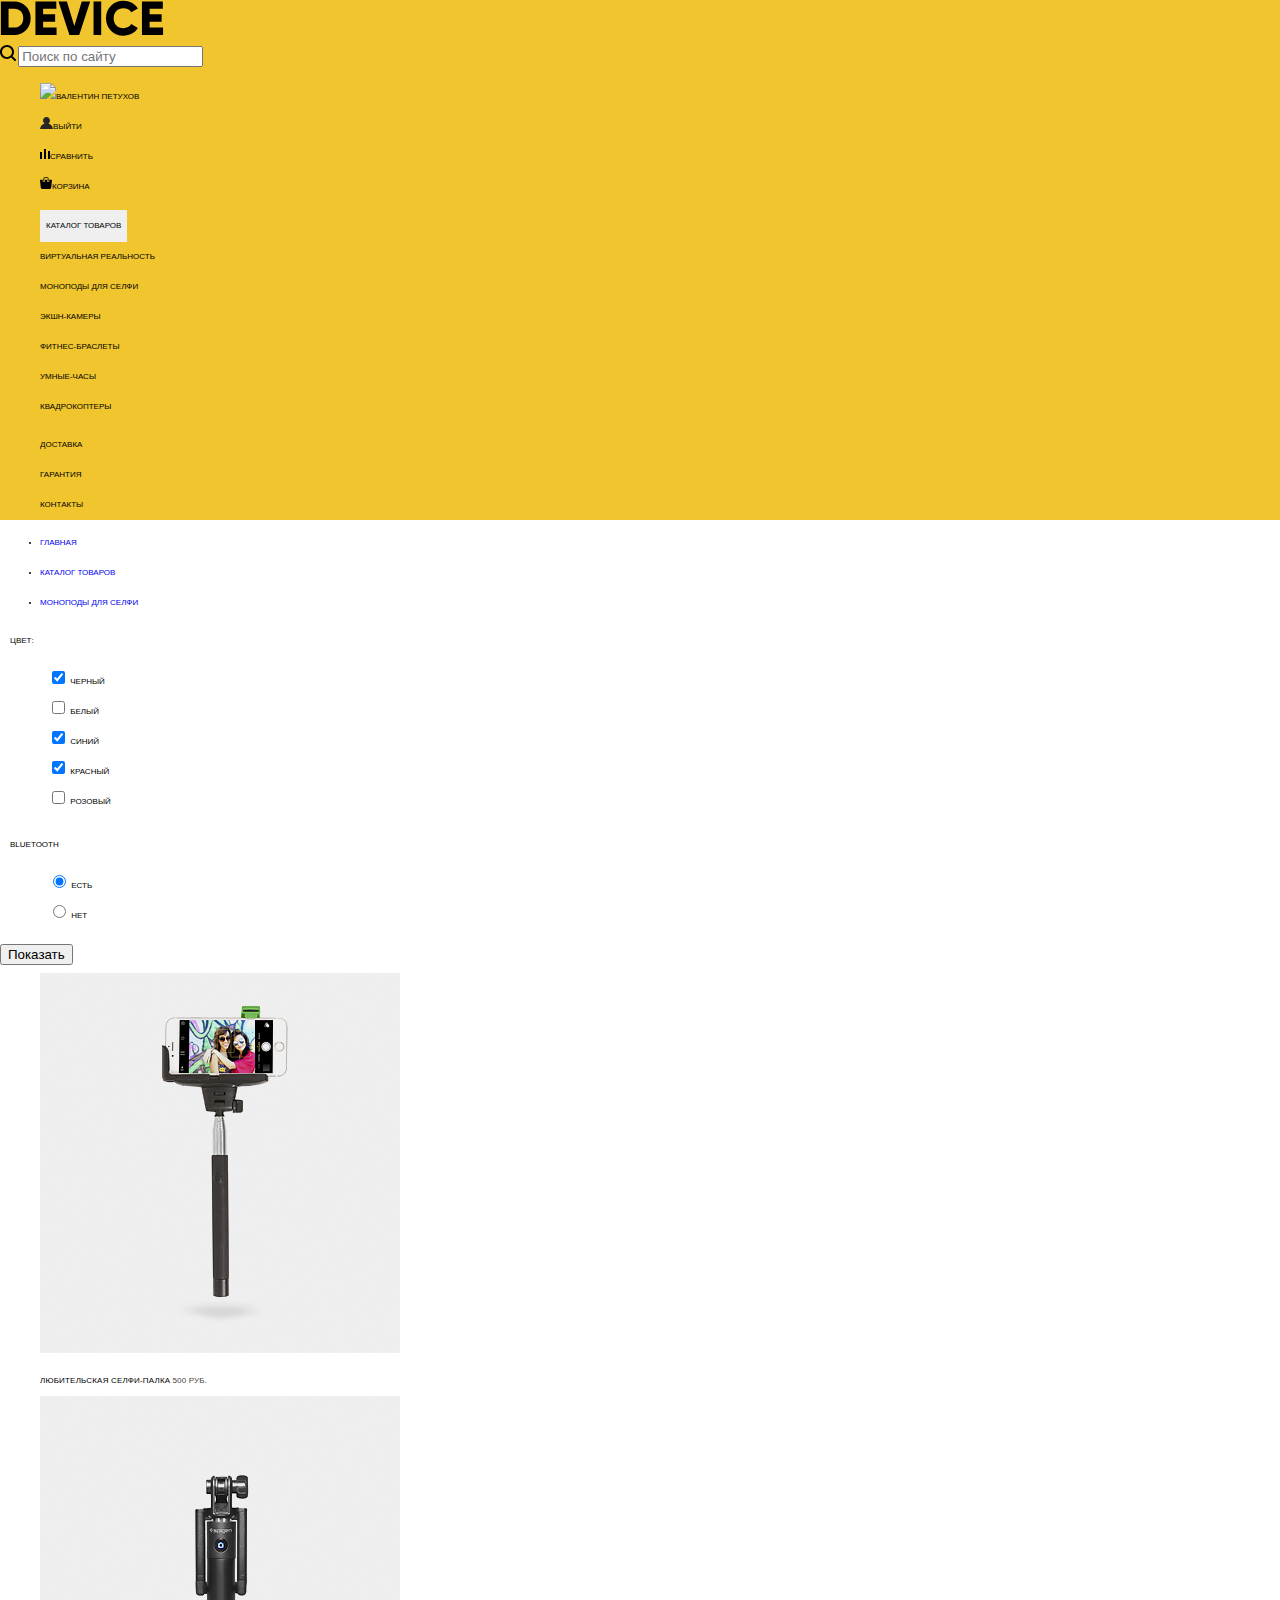
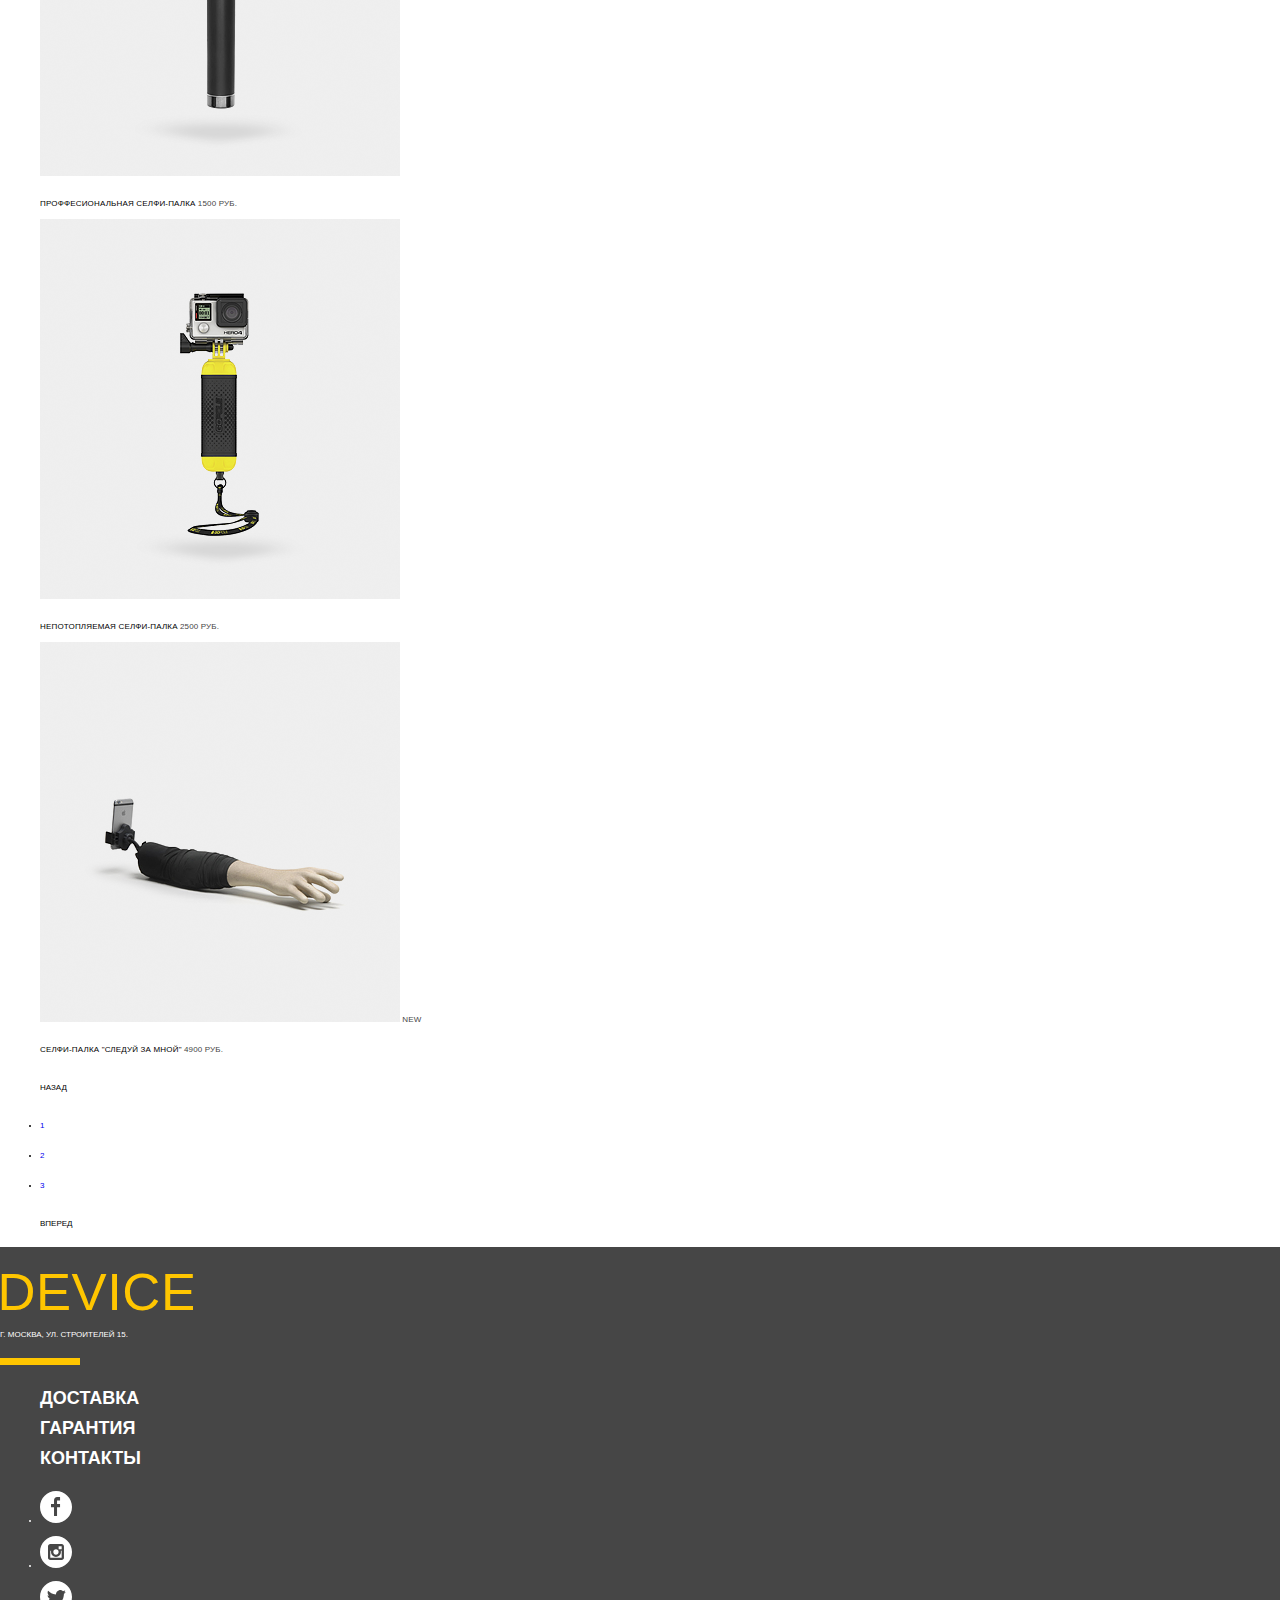
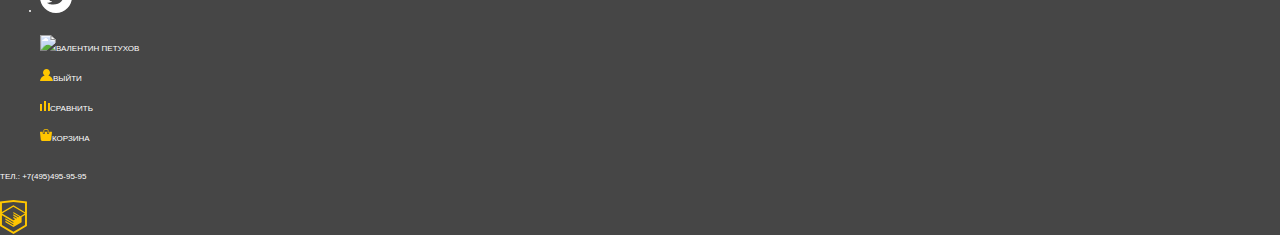
==== inner.html @ b7ee5129 "4-5 глава" ====
<html lang="ru">

<head>
  <meta charset="utf-8">
  <title>HTML Academy: Девайс</title>
  <link rel="stylesheet" href="css/style.css">
</head>

<body class="inner-page">
  <header class="main-header">
    <a class="main-header-logo" href="index.html">
      <img src="img/logo-device-black.svg" width="164" height="36" alt="logo device">
    </a>

    <nav class="navigation">
      <form class="user" method="post" action="">
        <p class="appointment-item">
          <label for="appointment-search"><img src="img/search.svg" width="16" height="16"></label>
          <input id="appointment-search" type="text" name="search" value="" placeholder="Поиск по сайту">
        </p>
      </form>

      <ul class="navigation">
        <li><a class="login" href="#"><img src="img/profile.png">Валентин Петухов</li>
        <li class="login-link"><img src="img/user-black.svg" width="13" height="12"><a href="logout.html">Выйти</a></li>
        <li><a href="compaer.html"><img src="img/compare-black.svg" width="10" height="10">Сравнить</a></li>
        <li><a href="basket.html"><img src="img/cart.svg" width="12" height="12">Корзина</a></li>
      </ul>

      <ul class="navigation">
        <button class="button">Каталог Товаров</button>
        <li><a class="item" href="#">Виртуальная реальность</a></li>
        <li><a class="item item-current" href="#">Моноподы для селфи</li>
        <li><a class="item" href="#">Экшн-камеры</a></li>
        <li><a class="item" href="#">Фитнес-браслеты</a></li>
        <li><a class="item" href="#">Умные-часы</a></li>
        <li><a class="item" href="#">Квадрокоптеры</a></li>
      </ul>



      <ul class="navigation">
        <li><a href="delivery.html">Доставка</a></li>
        <li><a href="warrantiy.html">Гарантия</a></li>
        <li><a href="contacts.html">Контакты</a></li>
      </ul>
    </nav>
  </header>

  <main class="container">
    <ul class="bredcrumbs">
      <li><a href="index.html">Главная</a></li>
      <li><a href="#" class="catalog">Каталог товаров</li>
      <li><a href="#" class="monopod monopod-current">Моноподы для селфи</li>
    </ul>

    <form class="filter" method="get" action="#">
      <fieldset>
        <legend>Цвет:</legend>
        <ul>
          <li>
            <input type="checkbox" name="black" id="filter-black" checked>
            <label for="filter-black">
              Черный
            </label>
          </li>
          <li>
            <input type="checkbox" name="white" id="filter-white">
            <label for="filter-white">
              Белый
            </label>
          </li>
          <li>
            <input type="checkbox" name="blue" id="filter-blue" checked>
            <label for="filter-blue">
              Синий
            </label>
          </li>
          <li>
            <input type="checkbox" name="red" id="filter-red" checked>
            <label for="filter-red">
              красный
            </label>
          </li>
          <li>
            <input type="checkbox" name="pink" id="filter-pink">
            <label for="filter-pink">
              Розовый
            </label>
          </li>
        </ul>
      </fieldset>
      <fieldset>
        <legend>Bluetooth</legend>
        <ul>
          <li>
            <input type="radio" name="Bluetooth" value="ok" id="filter-ok" checked>
            <label for="filter-ok">
              есть
            </label>
          </li>
          <li>
            <input type="radio" name="Bluetooth" value="no" id="filter-no">
            <label for="filter-no">
              нет
            </label>
          </li>
        </ul>
      </fieldset>
      <button type="submit">Показать</button>
    </form>

    <section class="catalog-item">

      <ul class="catalog-list">
        <li class="catalog-item">
          <a href="#">
            <img src="img/lubitel.png" widht="360" height="380">
            <div class="item-info">
              <b>Любительская селфи-палка</b>
              <span>500 руб.</span>
            </div>
          </a>
        </li>

        <li class="catalog-item">
          <a href="#">
            <img src="img/prof.png" widht="360" height="380">
            <div class="item-info">
              <b>Проффесиональная селфи-палка</b>
              <span>1500 руб.</span>
            </div>
          </a>
        </li>

        <li class="catalog-item">
          <a href="#">
            <img src="img/potop.png" widht="360" height="380">
            <div class="item-info">
              <b>Непотопляемая селфи-палка</b>
              <span>2500 руб.</span>
            </div>
          </a>
        </li>

        <li class="catalog-item">
          <a href="#">
            <img src="img/zamnoi.png" widht="360" height="380">
            <span class="item-badge">NEW</span>
            <div class="item-info">
              <b>Селфи-палка "Следуй за мной"</b>
              <span>4900 руб.</span>
            </div>
          </a>
        </li>
      </ul>

      <figure>
        <a href="" class="button gallery-button gallery-button-back">Назад</a>
      </figure>

      <ul class="pagination-list">
        <li class="pagination-item pagination-item-current"><a href="#">1</a></li>
        <li class="pagination-item"><a href="#">2</a></li>
        <li class="pagination-item"><a href="#">3</a></li>

      </ul>
      <figure>
        <a href="" class="button gallery-button gallery-button-next">Вперед</a>
      </figure>

    </section>
  </main>

  <footer class="main-footer">
    <div class="footer-company">
      <a class="footer-logo" href="logo"><img src="img/logo-yellow.svg" width="193" height="65"></a>
      <p>г. Москва, ул. Строителей 15.</p>
      <img src="img/layer6.svg" width="80" height="7">
    </div>

    <div class="footer-nav">
      <ul class="footer-navigation">
        <li><a href="delivery.html">Доставка</a></li>
        <li><a href="warrantiy.html">Гарантия</a></li>
        <li><a href="contacts.html">Контакты</a></li>
      </ul>


      <div class="footer-social">
        <ul>
          <li><a class="social-button" href="#"><img src="img/fb.svg" width="32" height="32"></a></li>
          <li><a class="social-button" href="#"><img src="img/instagram.svg" width="32" height="32"></a></li>
          <li><a class="social-button" href="#"><img src="img/twitter.svg" width="32" height="32"></a></li>
        </ul>
      </div>
    </div>


    <div class="footer-menu">
      <ul class="footer-user">

        <li><img src="img/profile.png">Валентин Петухов</li>
        <li class="login-link"><img src="img/user-yellow.svg" width="13" height="12"><a href="logout.html">Выйти</a></li>
        <li><a href="compaer.html"><img src="img/compare.svg" width="10" height="10">Сравнить</a></li>
        <li><a href="basket.html"><img src="img/cart-yellow.svg" width="12" height="12">Корзина</a></li>
      </ul>

      <p>Тел.: +7(495)495-95-95</p>
    </div>

    <a class="footer-logo" href="https://htmlacademy.ru/intensive/htmlcss"><img src="img/logo-html.svg"></a>
  </footer>



</body>

</html>
---- css/style.css ----
body {
  margin: 0;

  font-family: "Open Sans", sans-serif;
  font-size: 8px;
  font-weight: 100;
  line-height: 30px;
  text-transform: uppercase;
  color: #000000;

  background-color: #ffffff;

}

a {
  text-decoration: none;

}

.main-header {
  background-color: #F0C52E;
}

.nav-1,
.nav-2 {
  list-style: none;
}

.nav-1 a,
.nav-2 a {
  color: #000000;
}

.nav-1 a:hover,
.nav-1 a:focus,
.nav-2 a:hover,
.nav-2 a:focus {
  background: #ffffff;
  color: #000000;
}

.nav-1 {
  font-size: 8px;
  font-weight: bold;
}
opacity: 0.6;
font-family: Helvetica;
font-size: 15px;
color: #000000;
letter-spacing: 0.15px;
line-height: 30px;
.nav-2 {
  font-size: 18px;
  font-weight: bold;
}

.container h2 {
  font-size: 30px;
  font-weight: 50px;
  }

.container h3 {
  font-size: 8px;
  font-weight: bold;
}


.main-footer {
  background: #464646;
  color: #ffffff;
}

.footer-navigation,
.footer-user {
  list-style: none;
}

.footer-navigation a,
.footer-user a {
  color: #ffffff;
}

.footer-navigation a:hover,
.footer-navigation a:focus,
.footer-user a:hover,
.footer-user a:focus {
  background: #807C7C;
  color: #ffffff;
}

.footer-navigation {
  font-size: 18px;
  font-weight: bold;
}


.inner-page {
  color: #000000;
  }

.navigation a {
  color: #000000;
}

.navigation a:hover,
.navigation a:focus {
  text-decoration: none;
}

.navigation ul {
  list-style: none;
}
.breadcrumbs {
  list-style: none;
}

.breadcrumbs a {
  color: #000000;
}

.breadcrumbs a:hover,
.breadcrumbs a:focus {
  text-decoration: none;
}

.breadcrumbs-current {
  color: #aba9a7;
}

.filter {
font-size: 8px;
color: #000000;
line-height: 30px;
}
.filter fieldset {
  border: none;
}

.filter ul {
  list-style: none;
}

.filter-input:hover + label,
.filter-input:focus + label {
  color: #000000;
  opacity: 0,5;
}

.catalog-list {
  list-style: none;
}

.catalog-item {
  font-size: 8px;
  background: rgba(0,0,0,0.00);
}

.catalog-item span {
color: #464646;
letter-spacing: 0.16px;
text-align: right;
line-height: 24px;
}

.catalog-item b {
color: #000000;
letter-spacing: 0.18px;
line-height: 24px;
}

.button {
  font: inherit;
  color: #000000;
  vertical-align: middle;
  text-transform: uppercase;
  border: none;
}

.button:hover,
.button:focus,
.button:active {
  opacity: 0.08;
background: rgba(0,0,0,0.00);
}
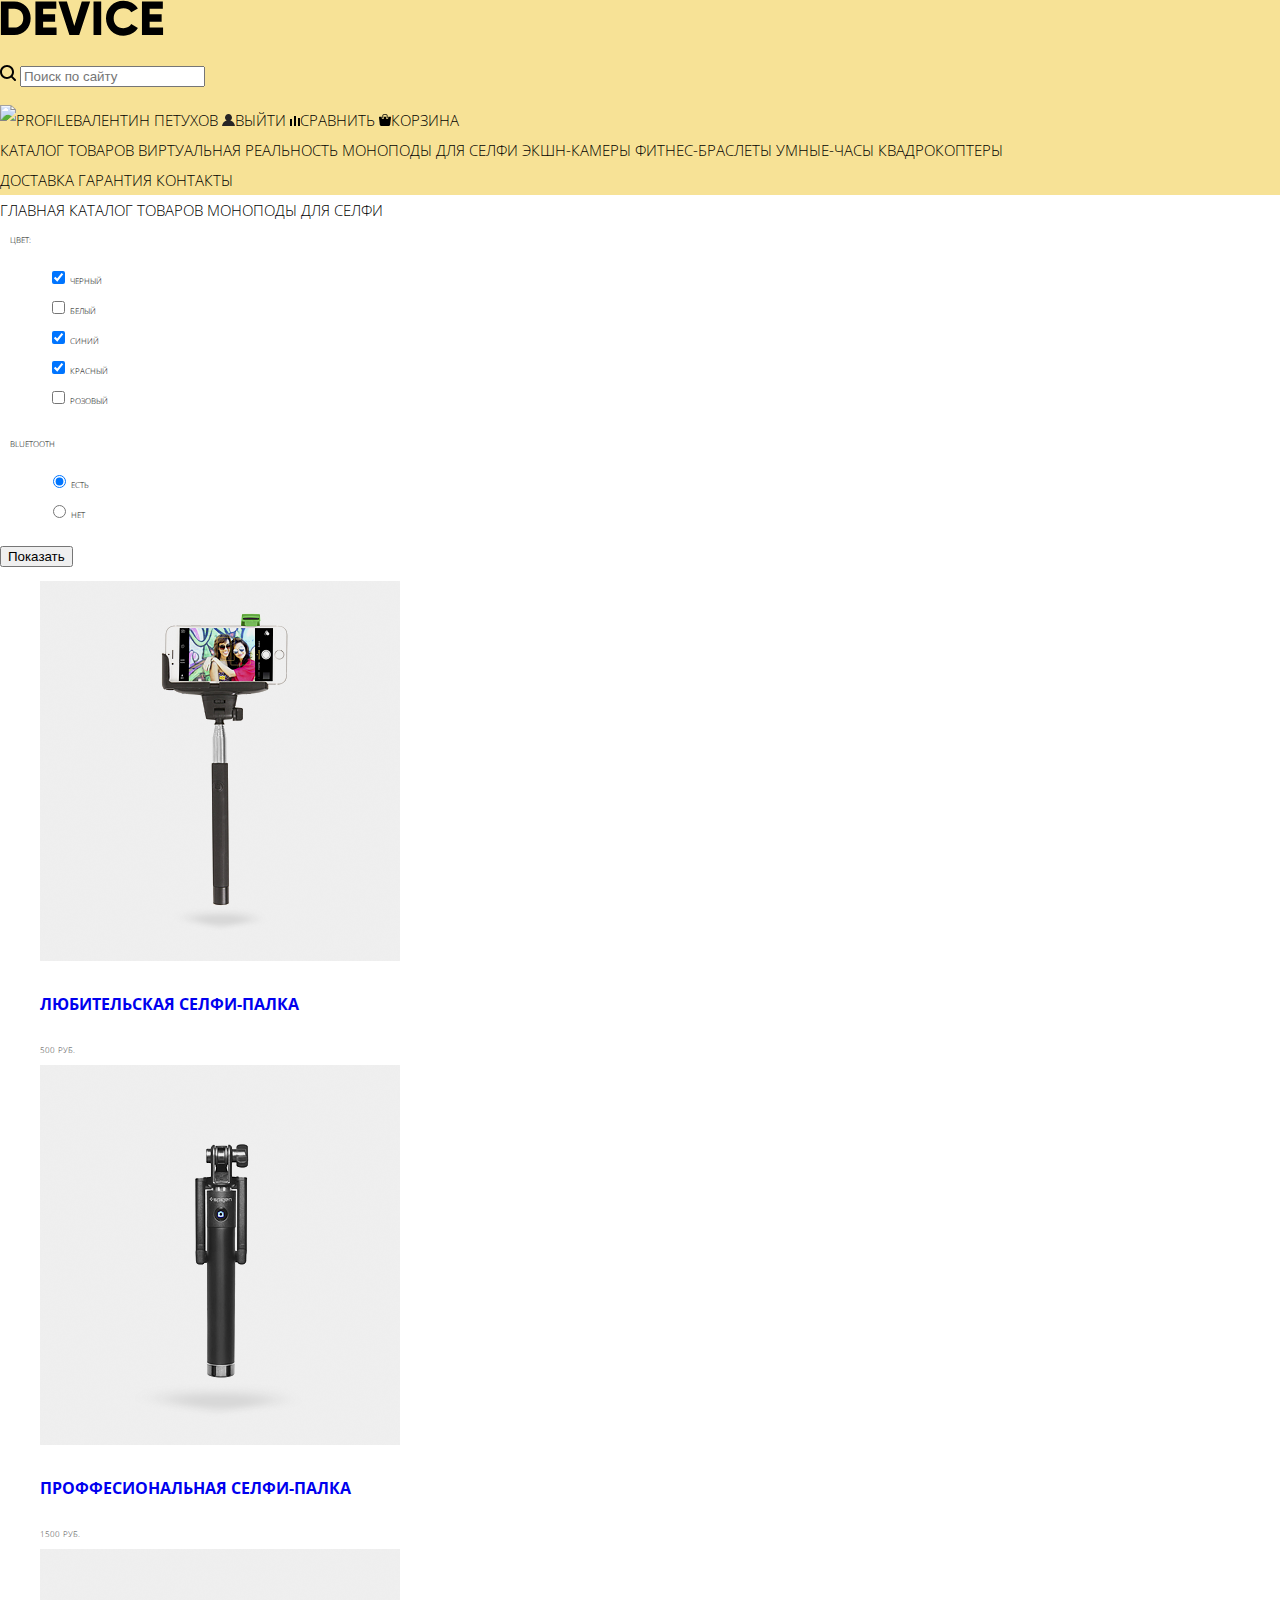
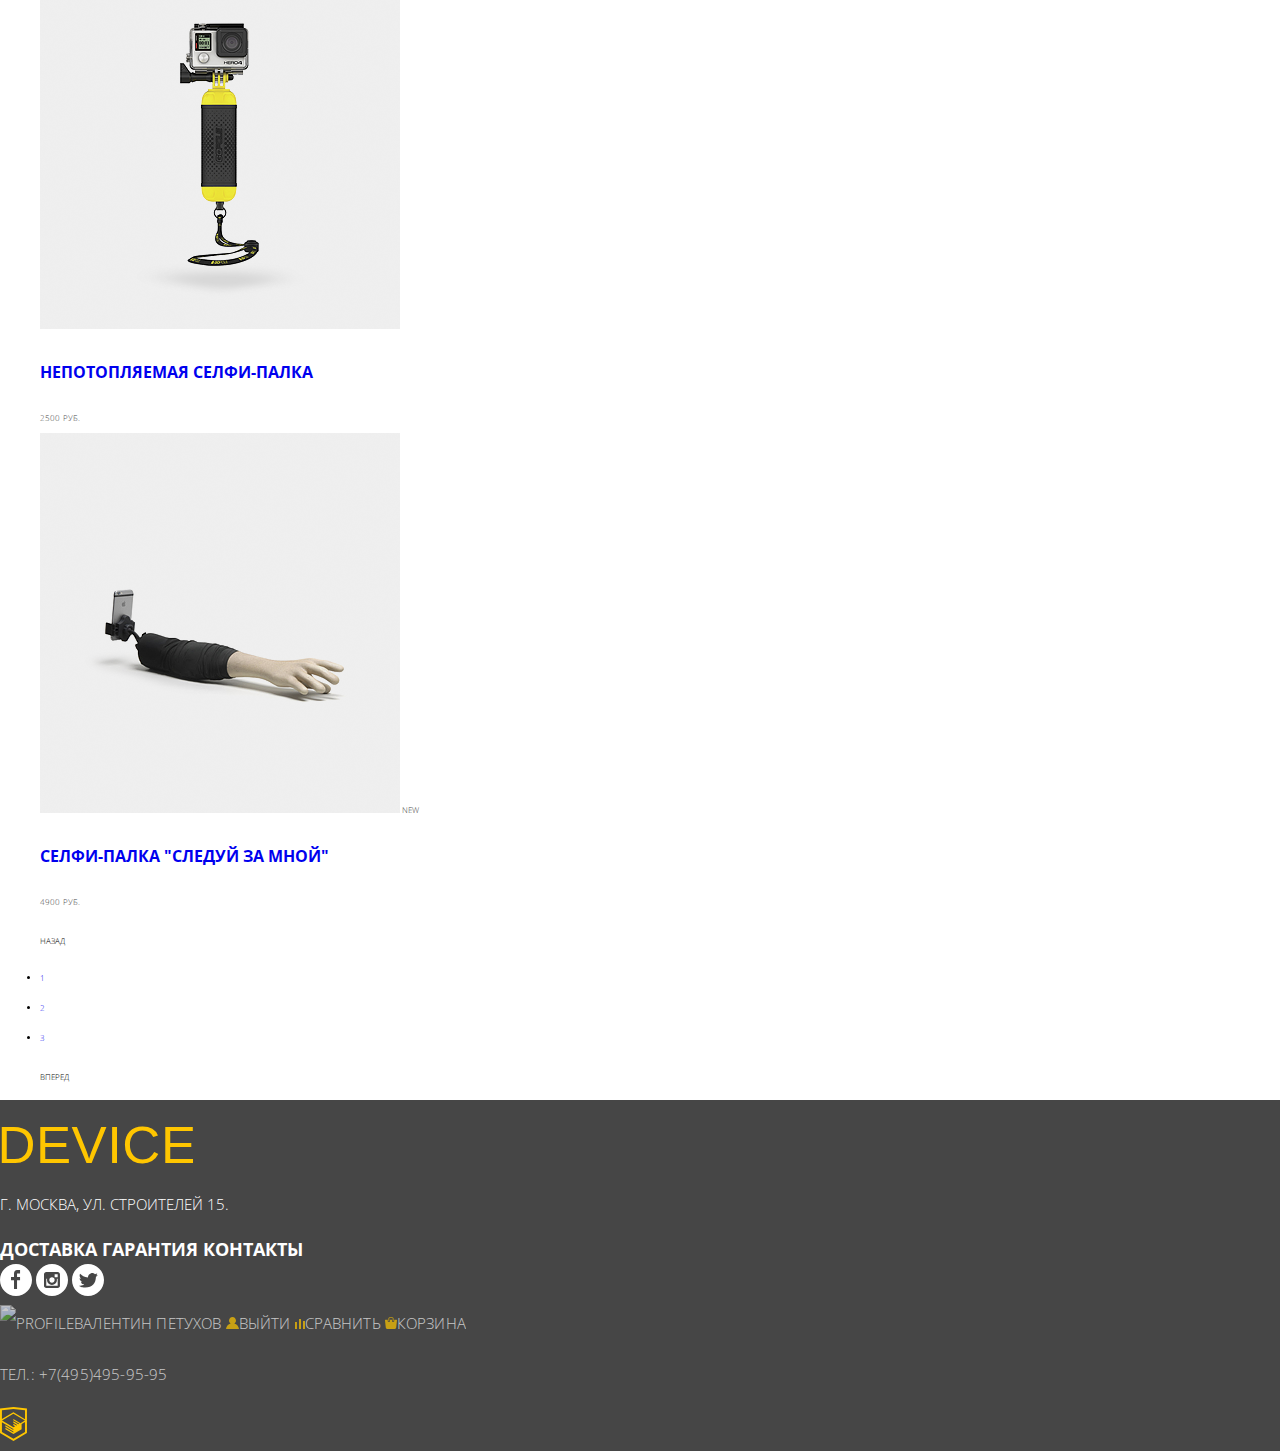
==== commit 4c420045: "работа над ошибками" ====
--- a/inner.html
+++ b/inner.html
@@ -1,58 +1,61 @@
+<!DOCTYPE html>
 <html lang="ru">
 
 <head>
   <meta charset="utf-8">
   <title>HTML Academy: Девайс</title>
+  <link href="https://fonts.googleapis.com/css?family=Open+Sans:400,700&amp;subset=cyrillic" rel="stylesheet">
+  <link href="css/normalize.css" rel="stylesheet">
   <link rel="stylesheet" href="css/style.css">
 </head>
 
 <body class="inner-page">
   <header class="main-header">
-    <a class="main-header-logo" href="index.html">
+    <span class="main-header-logo">
       <img src="img/logo-device-black.svg" width="164" height="36" alt="logo device">
-    </a>
+    </span>
 
     <nav class="navigation">
-      <form class="user" method="post" action="">
+      <form class="user" method="post" action="user">
         <p class="appointment-item">
-          <label for="appointment-search"><img src="img/search.svg" width="16" height="16"></label>
+          <label for="appointment-search"><img src="img/search.svg" alt="search" width="16" height="16"></label>
           <input id="appointment-search" type="text" name="search" value="" placeholder="Поиск по сайту">
         </p>
       </form>
 
-      <ul class="navigation">
-        <li><a class="login" href="#"><img src="img/profile.png">Валентин Петухов</li>
-        <li class="login-link"><img src="img/user-black.svg" width="13" height="12"><a href="logout.html">Выйти</a></li>
-        <li><a href="compaer.html"><img src="img/compare-black.svg" width="10" height="10">Сравнить</a></li>
-        <li><a href="basket.html"><img src="img/cart.svg" width="12" height="12">Корзина</a></li>
-      </ul>
-
-      <ul class="navigation">
-        <button class="button">Каталог Товаров</button>
-        <li><a class="item" href="#">Виртуальная реальность</a></li>
-        <li><a class="item item-current" href="#">Моноподы для селфи</li>
-        <li><a class="item" href="#">Экшн-камеры</a></li>
-        <li><a class="item" href="#">Фитнес-браслеты</a></li>
-        <li><a class="item" href="#">Умные-часы</a></li>
-        <li><a class="item" href="#">Квадрокоптеры</a></li>
-      </ul>
-
-
-
-      <ul class="navigation">
-        <li><a href="delivery.html">Доставка</a></li>
-        <li><a href="warrantiy.html">Гарантия</a></li>
-        <li><a href="contacts.html">Контакты</a></li>
-      </ul>
+      <div class="navigation">
+        <a class="login" href="#"><img src="img/profile.png" alt="profile">Валентин Петухов</a>
+        <a href="logout.html"><img src="img/user-black.svg" alt="logout" width="13" height="12">Выйти</a>
+        <a href="compaer.html"><img src="img/compare-black.svg" alt="compaer" width="10" height="10">Сравнить</a>
+        <a href="cart.html"><img src="img/cart.svg" alt="cart" width="12" height="12">Корзина</a>
+      </div>
+
+      <div class="navigation">
+        <a class="catalog" href="catalog.html">Каталог Товаров</a>
+        <a class="item" href="#">Виртуальная реальность</a>
+        <a class="item item-current">Моноподы для селфи</a>
+        <a class="item" href="#">Экшн-камеры</a>
+        <a class="item" href="#">Фитнес-браслеты</a>
+        <a class="item" href="#">Умные-часы</a>
+        <a class="item" href="#">Квадрокоптеры</a>
+      </div>
+
+
+
+      <div class="navigation">
+        <a href="delivery.html">Доставка</a>
+        <a href="warrantiy.html">Гарантия</a>
+        <a href="contacts.html">Контакты</a>
+      </div>
     </nav>
   </header>
 
   <main class="container">
-    <ul class="bredcrumbs">
-      <li><a href="index.html">Главная</a></li>
-      <li><a href="#" class="catalog">Каталог товаров</li>
-      <li><a href="#" class="monopod monopod-current">Моноподы для селфи</li>
-    </ul>
+    <div class="breadcrumbs">
+      <a href="index.html">Главная</a>
+      <a href="#" class="catalog">Каталог товаров</a>
+      <span class="monopod monopod-current">Моноподы для селфи</span>
+    </div>
 
     <form class="filter" method="get" action="#">
       <fieldset>
@@ -115,9 +118,9 @@
       <ul class="catalog-list">
         <li class="catalog-item">
           <a href="#">
-            <img src="img/lubitel.png" widht="360" height="380">
-            <div class="item-info">
-              <b>Любительская селфи-палка</b>
+            <img src="img/lubitel.png" alt="lubitel" width="360" height="380">
+            <div class="item-info">
+              <h3>Любительская селфи-палка</h3>
               <span>500 руб.</span>
             </div>
           </a>
@@ -125,9 +128,9 @@
 
         <li class="catalog-item">
           <a href="#">
-            <img src="img/prof.png" widht="360" height="380">
-            <div class="item-info">
-              <b>Проффесиональная селфи-палка</b>
+            <img src="img/prof.png" alt="prof" width="360" height="380">
+            <div class="item-info">
+              <h3>Проффесиональная селфи-палка</h3>
               <span>1500 руб.</span>
             </div>
           </a>
@@ -135,9 +138,9 @@
 
         <li class="catalog-item">
           <a href="#">
-            <img src="img/potop.png" widht="360" height="380">
-            <div class="item-info">
-              <b>Непотопляемая селфи-палка</b>
+            <img src="img/potop.png" alt="potop" width="360" height="380">
+            <div class="item-info">
+              <h3>Непотопляемая селфи-палка</h3>
               <span>2500 руб.</span>
             </div>
           </a>
@@ -145,10 +148,10 @@
 
         <li class="catalog-item">
           <a href="#">
-            <img src="img/zamnoi.png" widht="360" height="380">
+            <img src="img/zamnoi.png" alt="zamnoi" width="360" height="380">
             <span class="item-badge">NEW</span>
             <div class="item-info">
-              <b>Селфи-палка "Следуй за мной"</b>
+              <h3>Селфи-палка "Следуй за мной"</h3>
               <span>4900 руб.</span>
             </div>
           </a>
@@ -174,42 +177,43 @@
 
   <footer class="main-footer">
     <div class="footer-company">
-      <a class="footer-logo" href="logo"><img src="img/logo-yellow.svg" width="193" height="65"></a>
+      <span class="footer-logo"><img src="img/logo-yellow.svg" alt="logo" width="193" height="65"></span>
       <p>г. Москва, ул. Строителей 15.</p>
-      <img src="img/layer6.svg" width="80" height="7">
-    </div>
-
-    <div class="footer-nav">
-      <ul class="footer-navigation">
-        <li><a href="delivery.html">Доставка</a></li>
-        <li><a href="warrantiy.html">Гарантия</a></li>
-        <li><a href="contacts.html">Контакты</a></li>
-      </ul>
-
-
-      <div class="footer-social">
-        <ul>
-          <li><a class="social-button" href="#"><img src="img/fb.svg" width="32" height="32"></a></li>
-          <li><a class="social-button" href="#"><img src="img/instagram.svg" width="32" height="32"></a></li>
-          <li><a class="social-button" href="#"><img src="img/twitter.svg" width="32" height="32"></a></li>
-        </ul>
-      </div>
-    </div>
-
-
-    <div class="footer-menu">
-      <ul class="footer-user">
-
-        <li><img src="img/profile.png">Валентин Петухов</li>
-        <li class="login-link"><img src="img/user-yellow.svg" width="13" height="12"><a href="logout.html">Выйти</a></li>
-        <li><a href="compaer.html"><img src="img/compare.svg" width="10" height="10">Сравнить</a></li>
-        <li><a href="basket.html"><img src="img/cart-yellow.svg" width="12" height="12">Корзина</a></li>
-      </ul>
+    </div>
+
+
+    <div class="footer-navigation">
+      <a href="delivery.html">Доставка</a>
+      <a href="warrantiy.html">Гарантия</a>
+      <a href="contacts.html">Контакты</a>
+    </div>
+
+
+
+    <div class="footer-social">
+
+      <a class="social-button" href="#"><img src="img/fb.svg" alt="fb" width="32" height="32"></a>
+      <a class="social-button" href="#"><img src="img/instagram.svg" alt="instagram" width="32" height="32"></a>
+      <a class="social-button" href="#"><img src="img/twitter.svg" alt="twitter" width="32" height="32"></a>
+
+
+
+    </div>
+
+
+    <div class="footer-navigation1">
+
+
+      <a href="#"><img src="img/profile.png" alt="profile">Валентин Петухов</a>
+      <a href="logout.html"><img src="img/user-yellow.svg" alt="user" width="13" height="12">Выйти</a>
+      <a href="compaer.html"><img src="img/compare.svg" alt="compaer" width="10" height="10">Сравнить</a>
+      <a href="basket.html"><img src="img/cart-yellow.svg" alt="cart" width="12" height="12">Корзина</a>
+
 
       <p>Тел.: +7(495)495-95-95</p>
     </div>
 
-    <a class="footer-logo" href="https://htmlacademy.ru/intensive/htmlcss"><img src="img/logo-html.svg"></a>
+    <a class="footer-logo" href="https://htmlacademy.ru/intensive/htmlcss"><img src="img/logo-html.svg" alt="htmllogo"></a>
   </footer>
 
 
--- a/css/style.css
+++ b/css/style.css
@@ -1,8 +1,8 @@
 body {
   margin: 0;
 
-  font-family: "Open Sans", sans-serif;
-  font-size: 8px;
+  font-family: "Open Sans", "Gilroy-ExtraBold", sans-serif;
+  font-size: 15px;
   font-weight: 100;
   line-height: 30px;
   text-transform: uppercase;
@@ -18,50 +18,72 @@
 }
 
 .main-header {
-  background-color: #F0C52E;
-}
-
-.nav-1,
-.nav-2 {
-  list-style: none;
-}
-
-.nav-1 a,
-.nav-2 a {
-  color: #000000;
-}
-
-.nav-1 a:hover,
-.nav-1 a:focus,
-.nav-2 a:hover,
-.nav-2 a:focus {
+  background-color: #f7e296;
+}
+
+.navigation1,
+.navigation2,
+.navigation3 {
+  list-style: none;
+}
+
+.navigation1 a,
+.navigation2 a,
+.navigation3 a {
+  color: #000000;
+}
+
+.navigation1 a:hover,
+.navigation1 a:focus,
+.navigation2 a:hover,
+.navigation2 a:focus,
+.navigation3 a:hover,
+.navigation3 a:focus {
   background: #ffffff;
   color: #000000;
 }
 
-.nav-1 {
-  font-size: 8px;
-  font-weight: bold;
-}
-opacity: 0.6;
-font-family: Helvetica;
+.navigation1 a {
+
 font-size: 15px;
 color: #000000;
 letter-spacing: 0.15px;
 line-height: 30px;
-.nav-2 {
-  font-size: 18px;
+}
+
+.navigation2 a {
+font-size: 18px;
+font-weight: bold;
+color: #000000;
+letter-spacing: 3.6px;
+line-height: 24px;
+}
+
+.navigation3 a {
+
+font-size: 15px;
+color: #000000;
+letter-spacing: 0.15px;
+line-height: 36px;
+}
+
+
+
+.container h2 {
+  font-size: 47px;
   font-weight: bold;
-}
-
-.container h2 {
-  font-size: 30px;
-  font-weight: 50px;
   }
 
 .container h3 {
-  font-size: 8px;
+  font-size: 16px;
   font-weight: bold;
+}
+
+.container p {
+font-size: 15px;
+color: #464646;
+letter-spacing: 0;
+line-height: 30px;
 }
 
 
@@ -71,19 +93,19 @@
 }
 
 .footer-navigation,
-.footer-user {
+.footer-navigation1 {
   list-style: none;
 }
 
 .footer-navigation a,
-.footer-user a {
+.footer-navigation1 a {
   color: #ffffff;
 }
 
 .footer-navigation a:hover,
 .footer-navigation a:focus,
-.footer-user a:hover,
-.footer-user a:focus {
+.footer-navigation1 a:hover,
+.footer-navigation1 a:focus {
   background: #807C7C;
   color: #ffffff;
 }
@@ -91,6 +113,15 @@
 .footer-navigation {
   font-size: 18px;
   font-weight: bold;
+}
+
+.footer-navigation1 {
+  opacity: 0.7;
+
+font-size: 15px;
+color: #FFFFFF;
+letter-spacing: 0.15px;
+line-height: 36px;
 }
 
 
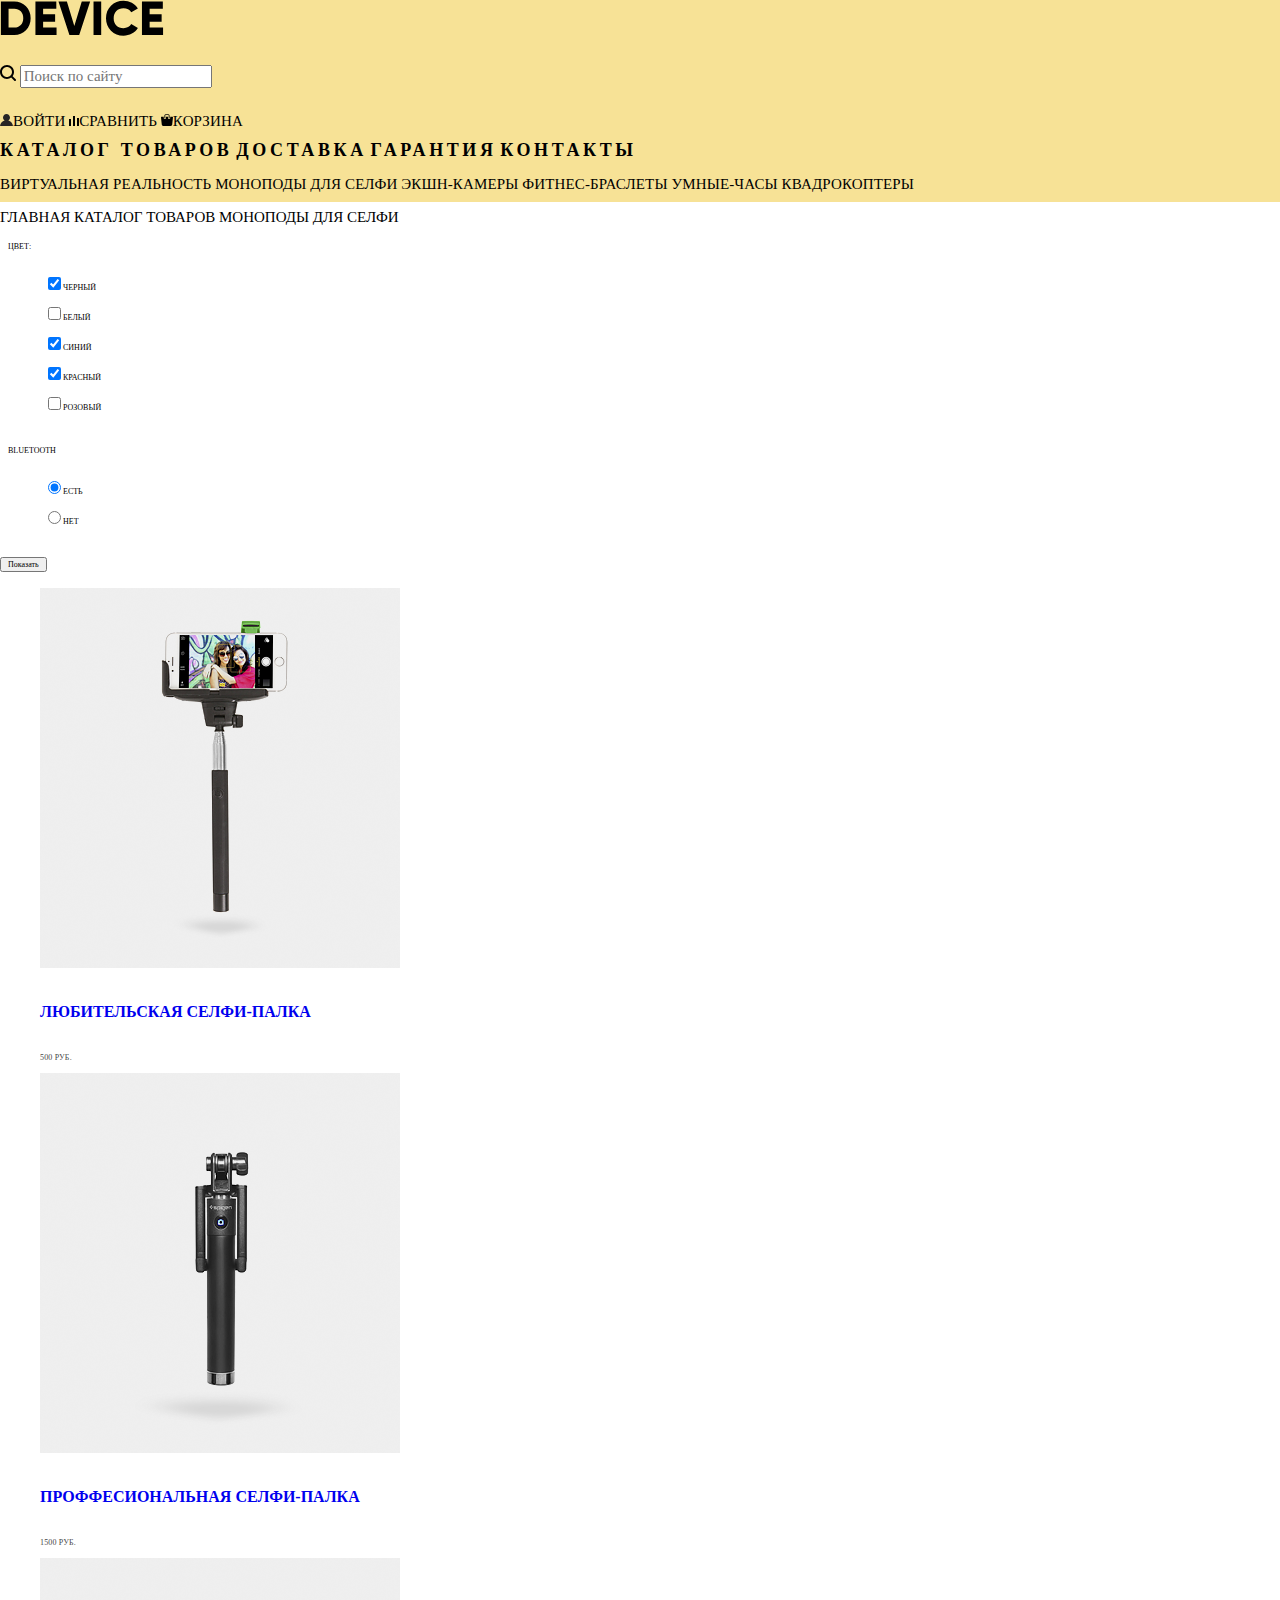
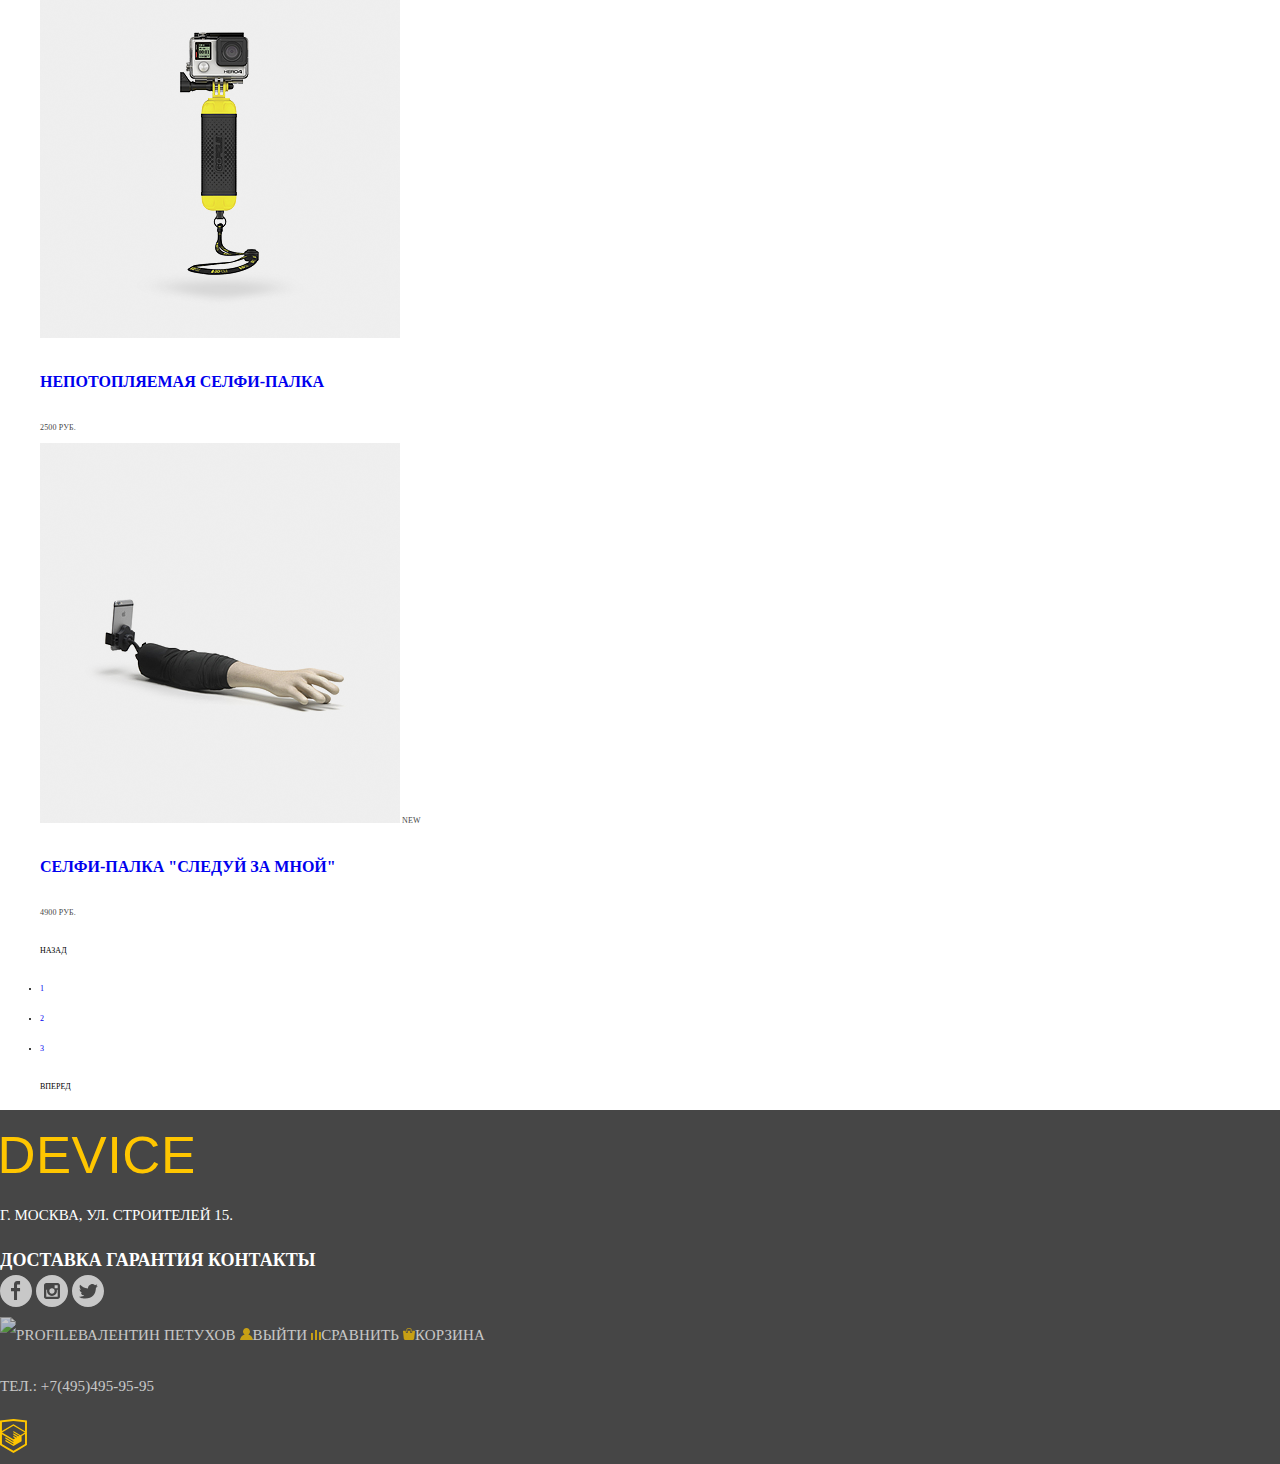
==== commit e3036915: "required" ====
--- a/inner.html
+++ b/inner.html
@@ -4,7 +4,6 @@
 <head>
   <meta charset="utf-8">
   <title>HTML Academy: Девайс</title>
-  <link href="https://fonts.googleapis.com/css?family=Open+Sans:400,700&amp;subset=cyrillic" rel="stylesheet">
   <link href="css/normalize.css" rel="stylesheet">
   <link rel="stylesheet" href="css/style.css">
 </head>
@@ -16,36 +15,33 @@
     </span>
 
     <nav class="navigation">
-      <form class="user" method="post" action="user">
+      <form class="user-form" method="post" action="user">
         <p class="appointment-item">
           <label for="appointment-search"><img src="img/search.svg" alt="search" width="16" height="16"></label>
           <input id="appointment-search" type="text" name="search" value="" placeholder="Поиск по сайту">
         </p>
       </form>
 
-      <div class="navigation">
-        <a class="login" href="#"><img src="img/profile.png" alt="profile">Валентин Петухов</a>
-        <a href="logout.html"><img src="img/user-black.svg" alt="logout" width="13" height="12">Выйти</a>
-        <a href="compaer.html"><img src="img/compare-black.svg" alt="compaer" width="10" height="10">Сравнить</a>
-        <a href="cart.html"><img src="img/cart.svg" alt="cart" width="12" height="12">Корзина</a>
+      <div class="navigation1">
+        <img src="img/user-black.svg" alt="login" width="13" height="12"><a class="login-link" href="#">Войти</a>
+        <img src="img/compare-black.svg" alt="compaer" width="10" height="10"><a class="compaer" href="compaer.html">Сравнить</a>
+        <img src="img/cart.svg" alt="cart" width="12" height="12"><a class="basket" href="cart.html">Корзина</a>
       </div>
 
-      <div class="navigation">
+      <div class="navigation2">
         <a class="catalog" href="catalog.html">Каталог Товаров</a>
-        <a class="item" href="#">Виртуальная реальность</a>
-        <a class="item item-current">Моноподы для селфи</a>
-        <a class="item" href="#">Экшн-камеры</a>
-        <a class="item" href="#">Фитнес-браслеты</a>
-        <a class="item" href="#">Умные-часы</a>
-        <a class="item" href="#">Квадрокоптеры</a>
+        <a class="delivery" href="delivery.html">Доставка</a>
+        <a class="warranty" href="warrantiy.html">Гарантия</a>
+        <a class="contacts" href="contacts.html">Контакты</a>
       </div>
 
-
-
-      <div class="navigation">
-        <a href="delivery.html">Доставка</a>
-        <a href="warrantiy.html">Гарантия</a>
-        <a href="contacts.html">Контакты</a>
+      <div class="navigation3">
+        <a class="item" href="inner.html">Виртуальная реальность</a>
+        <a class="item item-current" href="inner.html">Моноподы для селфи</a>
+        <a class="item" href="inenr.html">Экшн-камеры</a>
+        <a class="item" href="inner.html">Фитнес-браслеты</a>
+        <a class="item" href="inner.html">Умные-часы</a>
+        <a class="item" href="inner.html">Квадрокоптеры</a>
       </div>
     </nav>
   </header>
@@ -57,7 +53,7 @@
       <span class="monopod monopod-current">Моноподы для селфи</span>
     </div>
 
-    <form class="filter" method="get" action="#">
+    <form class="filter" method="post" action="#">
       <fieldset>
         <legend>Цвет:</legend>
         <ul>
--- a/css/style.css
+++ b/css/style.css
@@ -1,7 +1,11 @@
 body {
   margin: 0;
 
-  font-family: "Open Sans", "Gilroy-ExtraBold", sans-serif;
+  font-family: "OpenSans",
+               "GilroyExtraBold",
+               "OpenSanslight",
+               "Gilroylight"
+                sans-serif ;
   font-size: 15px;
   font-weight: 100;
   line-height: 30px;
@@ -12,6 +16,39 @@
 
 }
 
+@font-face {
+    font-family: "GilroyExtraBold";
+        src: url("web/gilroyextrabold.woff") format("woff"),
+         url("web/gilroyextrabold.woff2") format("woff2");
+    font-weight: normal;
+    font-style: normal;
+}
+
+@font-face {
+    font-family: "Gilroylight";
+        src: url("web/gilroylight.woff") format("woff"),
+         url("web/gilroylight.woff2") format("woff2");
+    font-weight: normal;
+    font-style: normal;
+}
+
+@font-face {
+    font-family: "OpenSans";
+    src: url("web/opensans.woff") format("woff"),
+         url("web/opensans.woff2") format("woff2");
+    font-weight: normal;
+    font-style: normal;
+}
+
+@font-face {
+    font-family: "OpenSanslight";
+    src: url("web/opensanslight.woff") format("woff"),
+         url("web/opensanslight.woff2") format("woff2");
+    font-weight: normal;
+    font-style: normal;
+}
+
+
 a {
   text-decoration: none;
 
@@ -33,34 +70,26 @@
   color: #000000;
 }
 
-.navigation1 a:hover,
-.navigation1 a:focus,
-.navigation2 a:hover,
-.navigation2 a:focus,
-.navigation3 a:hover,
-.navigation3 a:focus {
-  background: #ffffff;
-  color: #000000;
-}
-
 .navigation1 a {
-
-font-size: 15px;
-color: #000000;
-letter-spacing: 0.15px;
-line-height: 30px;
+  font-family: "OpenSans";
+  font-size: 15px;
+  color: #000000;
+  letter-spacing: 0.15px;
+  line-height: 30px;
 }
 
 .navigation2 a {
-font-size: 18px;
-font-weight: bold;
-color: #000000;
-letter-spacing: 3.6px;
-line-height: 24px;
+  font-family: "GilroyExtraBold";
+  font-size: 18px;
+  font-weight: bold;
+
+  color: #000000;
+  letter-spacing: 3.6px;
+  line-height: 24px;
 }
 
 .navigation3 a {
-
+font-family: "OpenSans";
 font-size: 15px;
 color: #000000;
 letter-spacing: 0.15px;
@@ -102,24 +131,21 @@
   color: #ffffff;
 }
 
-.footer-navigation a:hover,
-.footer-navigation a:focus,
-.footer-navigation1 a:hover,
-.footer-navigation1 a:focus {
-  background: #807C7C;
-  color: #ffffff;
-}
-
 .footer-navigation {
   font-size: 18px;
   font-weight: bold;
 }
 
+.footer-social {
+  list-style: none;
+  opacity: 0.7;
+}
+
 .footer-navigation1 {
+  font-family: "OpenSanslight";
   opacity: 0.7;
 
 font-size: 15px;
-color: #FFFFFF;
 letter-spacing: 0.15px;
 line-height: 36px;
 }
@@ -133,8 +159,8 @@
   color: #000000;
 }
 
-.navigation a:hover,
-.navigation a:focus {
+.navigation a,
+.navigation a {
   text-decoration: none;
 }
 
@@ -147,11 +173,6 @@
 
 .breadcrumbs a {
   color: #000000;
-}
-
-.breadcrumbs a:hover,
-.breadcrumbs a:focus {
-  text-decoration: none;
 }
 
 .breadcrumbs-current {
@@ -170,13 +191,6 @@
 .filter ul {
   list-style: none;
 }
-
-.filter-input:hover + label,
-.filter-input:focus + label {
-  color: #000000;
-  opacity: 0,5;
-}
-
 .catalog-list {
   list-style: none;
 }
@@ -206,10 +220,3 @@
   text-transform: uppercase;
   border: none;
 }
-
-.button:hover,
-.button:focus,
-.button:active {
-  opacity: 0.08;
-background: rgba(0,0,0,0.00);
-}
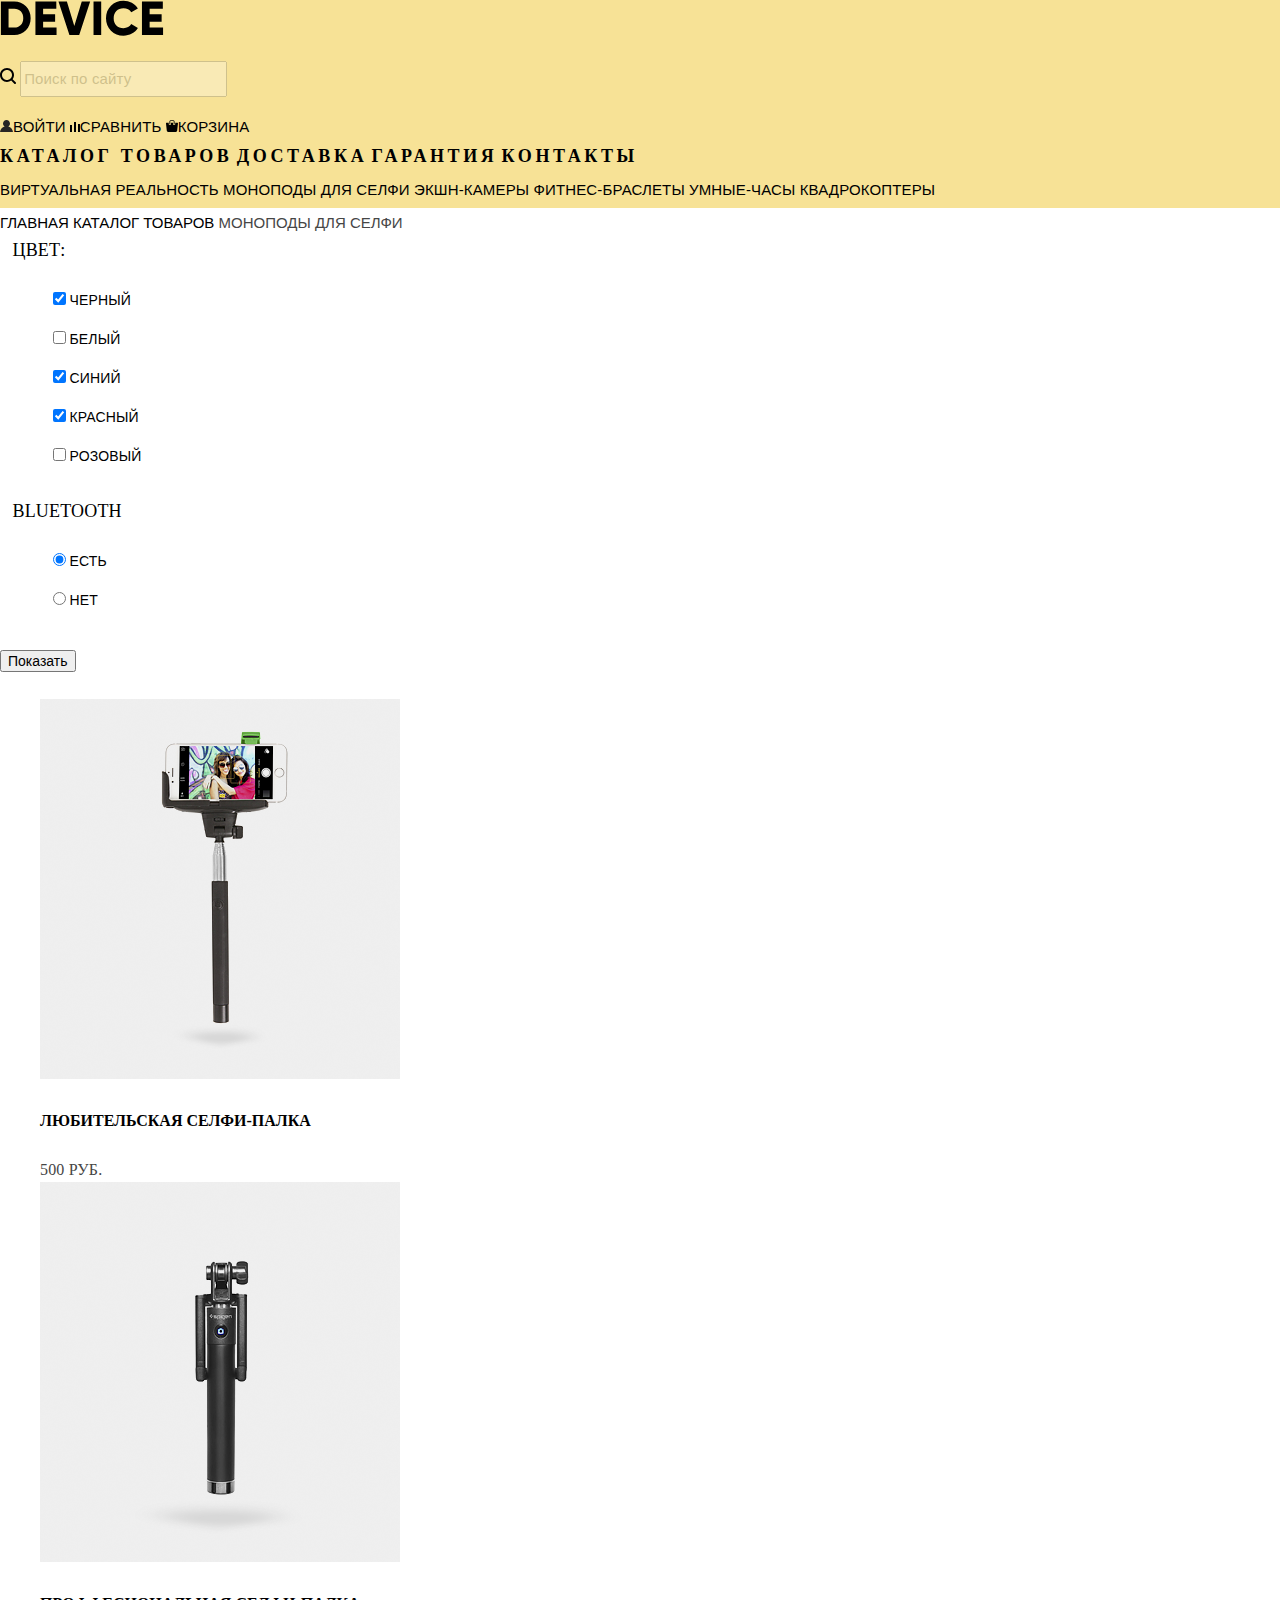
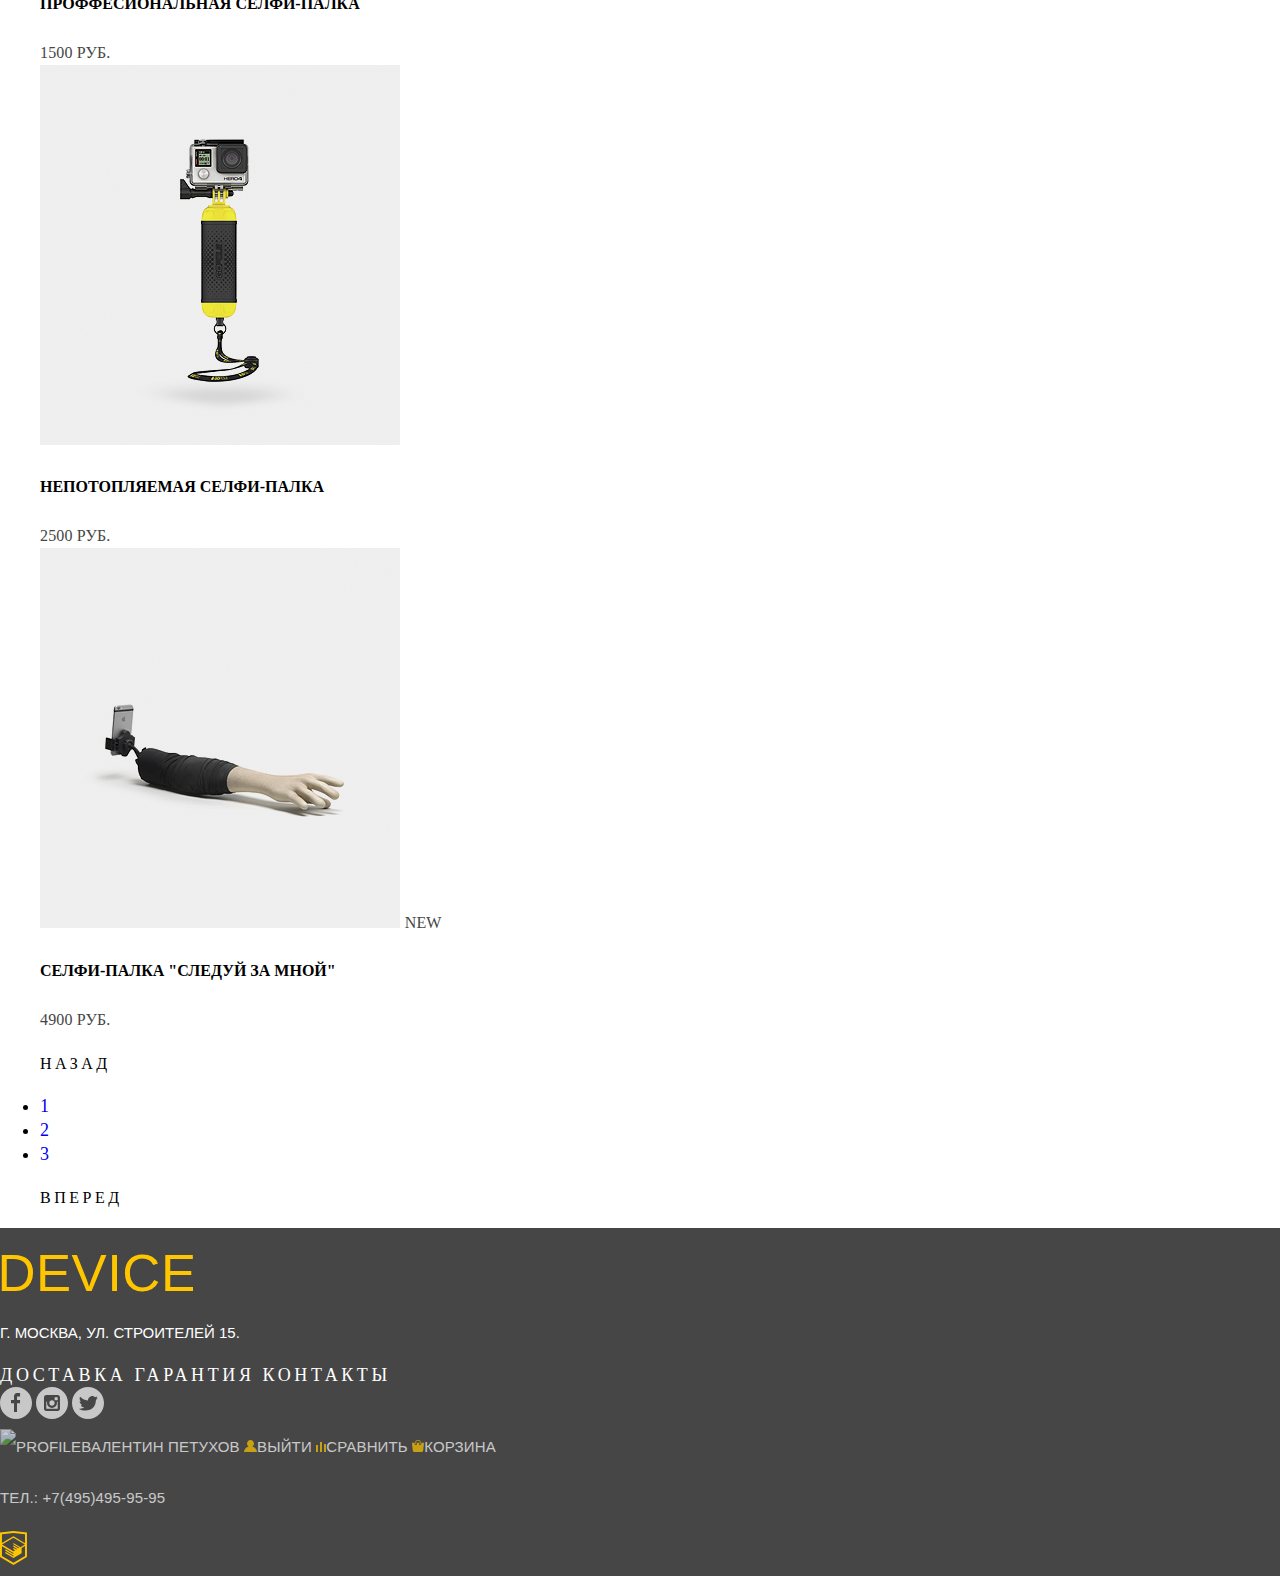
==== commit 9fc3e6ed: "required" ====
--- a/inner.html
+++ b/inner.html
@@ -187,23 +187,19 @@
 
 
     <div class="footer-social">
-
       <a class="social-button" href="#"><img src="img/fb.svg" alt="fb" width="32" height="32"></a>
       <a class="social-button" href="#"><img src="img/instagram.svg" alt="instagram" width="32" height="32"></a>
       <a class="social-button" href="#"><img src="img/twitter.svg" alt="twitter" width="32" height="32"></a>
-
-
-
     </div>
 
 
     <div class="footer-navigation1">
 
 
-      <a href="#"><img src="img/profile.png" alt="profile">Валентин Петухов</a>
-      <a href="logout.html"><img src="img/user-yellow.svg" alt="user" width="13" height="12">Выйти</a>
-      <a href="compaer.html"><img src="img/compare.svg" alt="compaer" width="10" height="10">Сравнить</a>
-      <a href="basket.html"><img src="img/cart-yellow.svg" alt="cart" width="12" height="12">Корзина</a>
+      <img src="img/profile.png" alt="profile"><a href=#>Валентин Петухов</a>
+      <img src="img/user-yellow.svg" alt="user" width="13" height="12"><a href="logout.html">Выйти</a>
+      <img src="img/compare.svg" alt="compaer" width="10" height="10"><a href="compaer.html">Сравнить</a>
+      <img src="img/cart-yellow.svg" alt="cart" width="12" height="12"><a href="basket.html">Корзина</a>
 
 
       <p>Тел.: +7(495)495-95-95</p>
--- a/css/style.css
+++ b/css/style.css
@@ -1,11 +1,7 @@
 body {
   margin: 0;
 
-  font-family: "OpenSans",
-               "GilroyExtraBold",
-               "OpenSanslight",
-               "Gilroylight"
-                sans-serif ;
+  font-family: "Gilroy", "OpenSans", sans-serif;
   font-size: 15px;
   font-weight: 100;
   line-height: 30px;
@@ -17,34 +13,34 @@
 }
 
 @font-face {
-    font-family: "GilroyExtraBold";
-        src: url("web/gilroyextrabold.woff") format("woff"),
-         url("web/gilroyextrabold.woff2") format("woff2");
+    font-family: "Gilroy";
+        src: url("web/gilroyextrabold.woff2") format("woff2"),
+        url("web/gilroyextrabold.woff") format("woff");
+    font-weight: bold;
+    font-style: normal;
+}
+
+@font-face {
+    font-family: "Gilroy";
+        src: url("web/gilroylight.woff2") format("woff2"),
+             url("web/gilroylight.woff") format("woff");
     font-weight: normal;
     font-style: normal;
 }
 
 @font-face {
-    font-family: "Gilroylight";
-        src: url("web/gilroylight.woff") format("woff"),
-         url("web/gilroylight.woff2") format("woff2");
+    font-family: "OpenSans";
+    src: url("web/opensans.woff2") format("woff2"),
+    url("web/opensans.woff") format("woff");
     font-weight: normal;
     font-style: normal;
 }
 
 @font-face {
     font-family: "OpenSans";
-    src: url("web/opensans.woff") format("woff"),
-         url("web/opensans.woff2") format("woff2");
-    font-weight: normal;
-    font-style: normal;
-}
-
-@font-face {
-    font-family: "OpenSanslight";
-    src: url("web/opensanslight.woff") format("woff"),
-         url("web/opensanslight.woff2") format("woff2");
-    font-weight: normal;
+    src: url("web/opensanslight.woff2") format("woff2"),
+        url("web/opensanslight.woff") format("woff");
+    font-weight: lighter;
     font-style: normal;
 }
 
@@ -53,6 +49,17 @@
   text-decoration: none;
 
 }
+
+.appointment-item input {
+  opacity: 0.3;
+font-family: "OpenSans",sans-serif;
+font-size: 15px;
+color: #000000;
+letter-spacing: 0.15px;
+line-height: 30px;
+}
+
+
 
 .main-header {
   background-color: #f7e296;
@@ -71,7 +78,7 @@
 }
 
 .navigation1 a {
-  font-family: "OpenSans";
+  font-family: "OpenSans",sans-serif;
   font-size: 15px;
   color: #000000;
   letter-spacing: 0.15px;
@@ -79,7 +86,7 @@
 }
 
 .navigation2 a {
-  font-family: "GilroyExtraBold";
+  font-family: "Gilroy";
   font-size: 18px;
   font-weight: bold;
 
@@ -89,7 +96,7 @@
 }
 
 .navigation3 a {
-font-family: "OpenSans";
+font-family: "OpenSans",sans-serif;
 font-size: 15px;
 color: #000000;
 letter-spacing: 0.15px;
@@ -98,27 +105,46 @@
 
 
 
+.container {
+  font-family: "OpenSans",sans-serif;
+  font-size: 15px;
+  color: #464646;
+  letter-spacing: 0;
+  line-height: 30px;
+}
+
 .container h2 {
-  font-size: 47px;
-  font-weight: bold;
-  }
+  font-family: "Gilroy";
+font-size: 47px;
+color: #000000;
+letter-spacing: 0.21px;
+line-height: 48px;
+}
 
 .container h3 {
-  font-size: 16px;
-  font-weight: bold;
-}
-
-.container p {
+  font-family: "Gilroy";
+font-size: 16px;
+color: #000000;
+letter-spacing: 0;
+line-height: 40px;
+}
+
+.container b {
+  font-family: "Gilroy";
+font-size: 18px;
+color: #000000;
+letter-spacing: 3.5px;
+line-height: 24px;
+}
+
+.main-footer  {
+  font-family: "OpenSans",sans-serif;
 font-size: 15px;
-color: #464646;
 letter-spacing: 0;
 line-height: 30px;
-}
-
-
-.main-footer {
-  background: #464646;
-  color: #ffffff;
+
+background: #464646;
+color: #ffffff;
 }
 
 .footer-navigation,
@@ -131,25 +157,25 @@
   color: #ffffff;
 }
 
+
+
+.footer-social {
+  list-style: none;
+  opacity: 0.7;
+}
+
 .footer-navigation {
-  font-size: 18px;
-  font-weight: bold;
-}
-
-.footer-social {
-  list-style: none;
+  font-family: "Gilroy";
+font-size: 18px;
+letter-spacing: 3.6px;
+line-height: 24px;
+}
+
+.footer-navigation1 {
   opacity: 0.7;
-}
-
-.footer-navigation1 {
-  font-family: "OpenSanslight";
-  opacity: 0.7;
-
-font-size: 15px;
 letter-spacing: 0.15px;
 line-height: 36px;
 }
-
 
 .inner-page {
   color: #000000;
@@ -180,10 +206,21 @@
 }
 
 .filter {
-font-size: 8px;
-color: #000000;
-line-height: 30px;
-}
+  font-family: "OpenSans",sans-serif;
+  font-size: 14px;
+  color: #000000;
+  letter-spacing: 0.14px;
+  line-height: 39px;
+}
+
+.filter legend {
+  font-family: "Gilroy";
+font-size: 18px;
+color: #000000;
+letter-spacing: 0.18px;
+line-height: 24px;
+}
+
 .filter fieldset {
   border: none;
 }
@@ -196,27 +233,31 @@
 }
 
 .catalog-item {
-  font-size: 8px;
-  background: rgba(0,0,0,0.00);
+  font-family: "Gilroy";
+font-size: 18px;
+color: #000000;
+letter-spacing: 0.18px;
+line-height: 24px;
+
+background: rgba(0,0,0,0.00);
 }
 
 .catalog-item span {
-color: #464646;
-letter-spacing: 0.16px;
-text-align: right;
-line-height: 24px;
-}
-
-.catalog-item b {
-color: #000000;
-letter-spacing: 0.18px;
-line-height: 24px;
+  font-family: "Gilroy";
+  font-size: 16px;
+  color: #464646;
+  letter-spacing: 0.16px;
+  text-align: right;
+  line-height: 24px;
 }
 
 .button {
-  font: inherit;
-  color: #000000;
-  vertical-align: middle;
-  text-transform: uppercase;
-  border: none;
-}
+font-family: "Gilroy";
+font-size: 16px;
+color: #000000;
+letter-spacing: 3.5px;
+line-height: 24px;
+vertical-align: middle;
+text-transform: uppercase;
+border: none;
+}
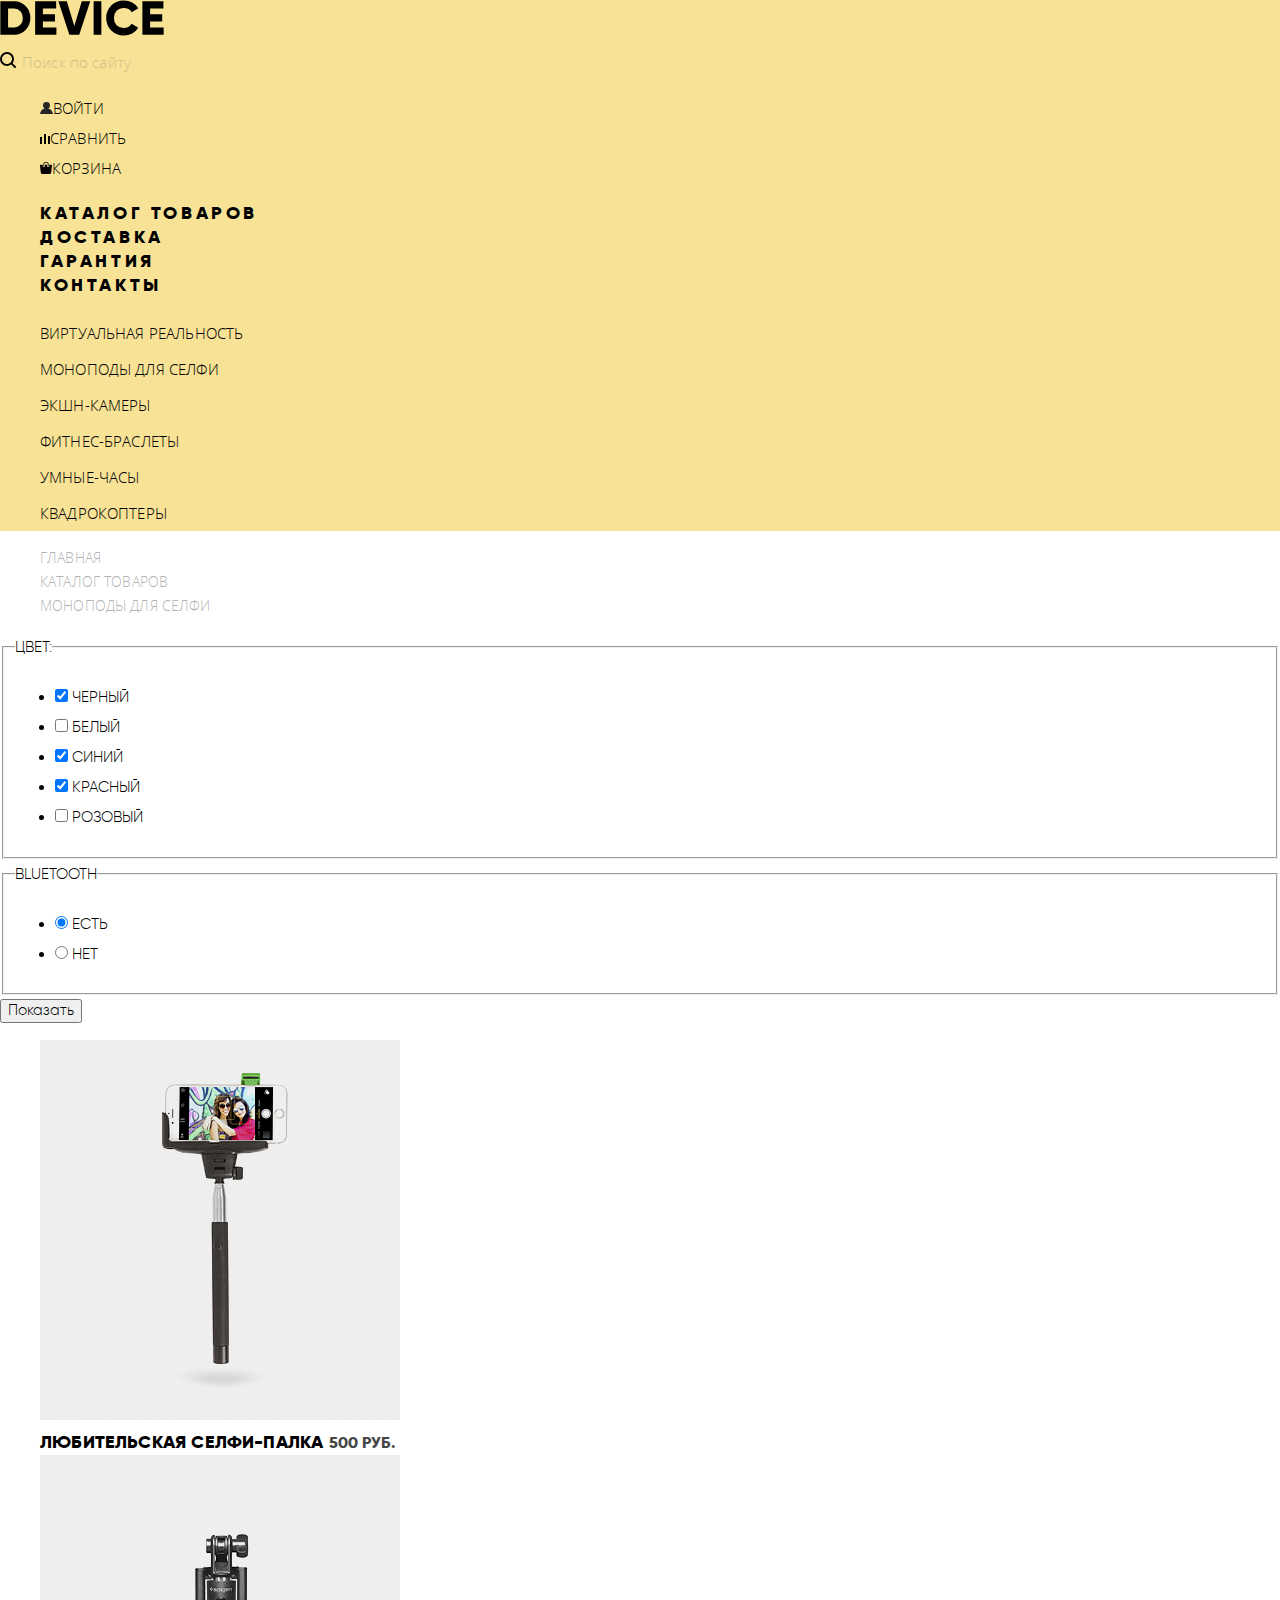
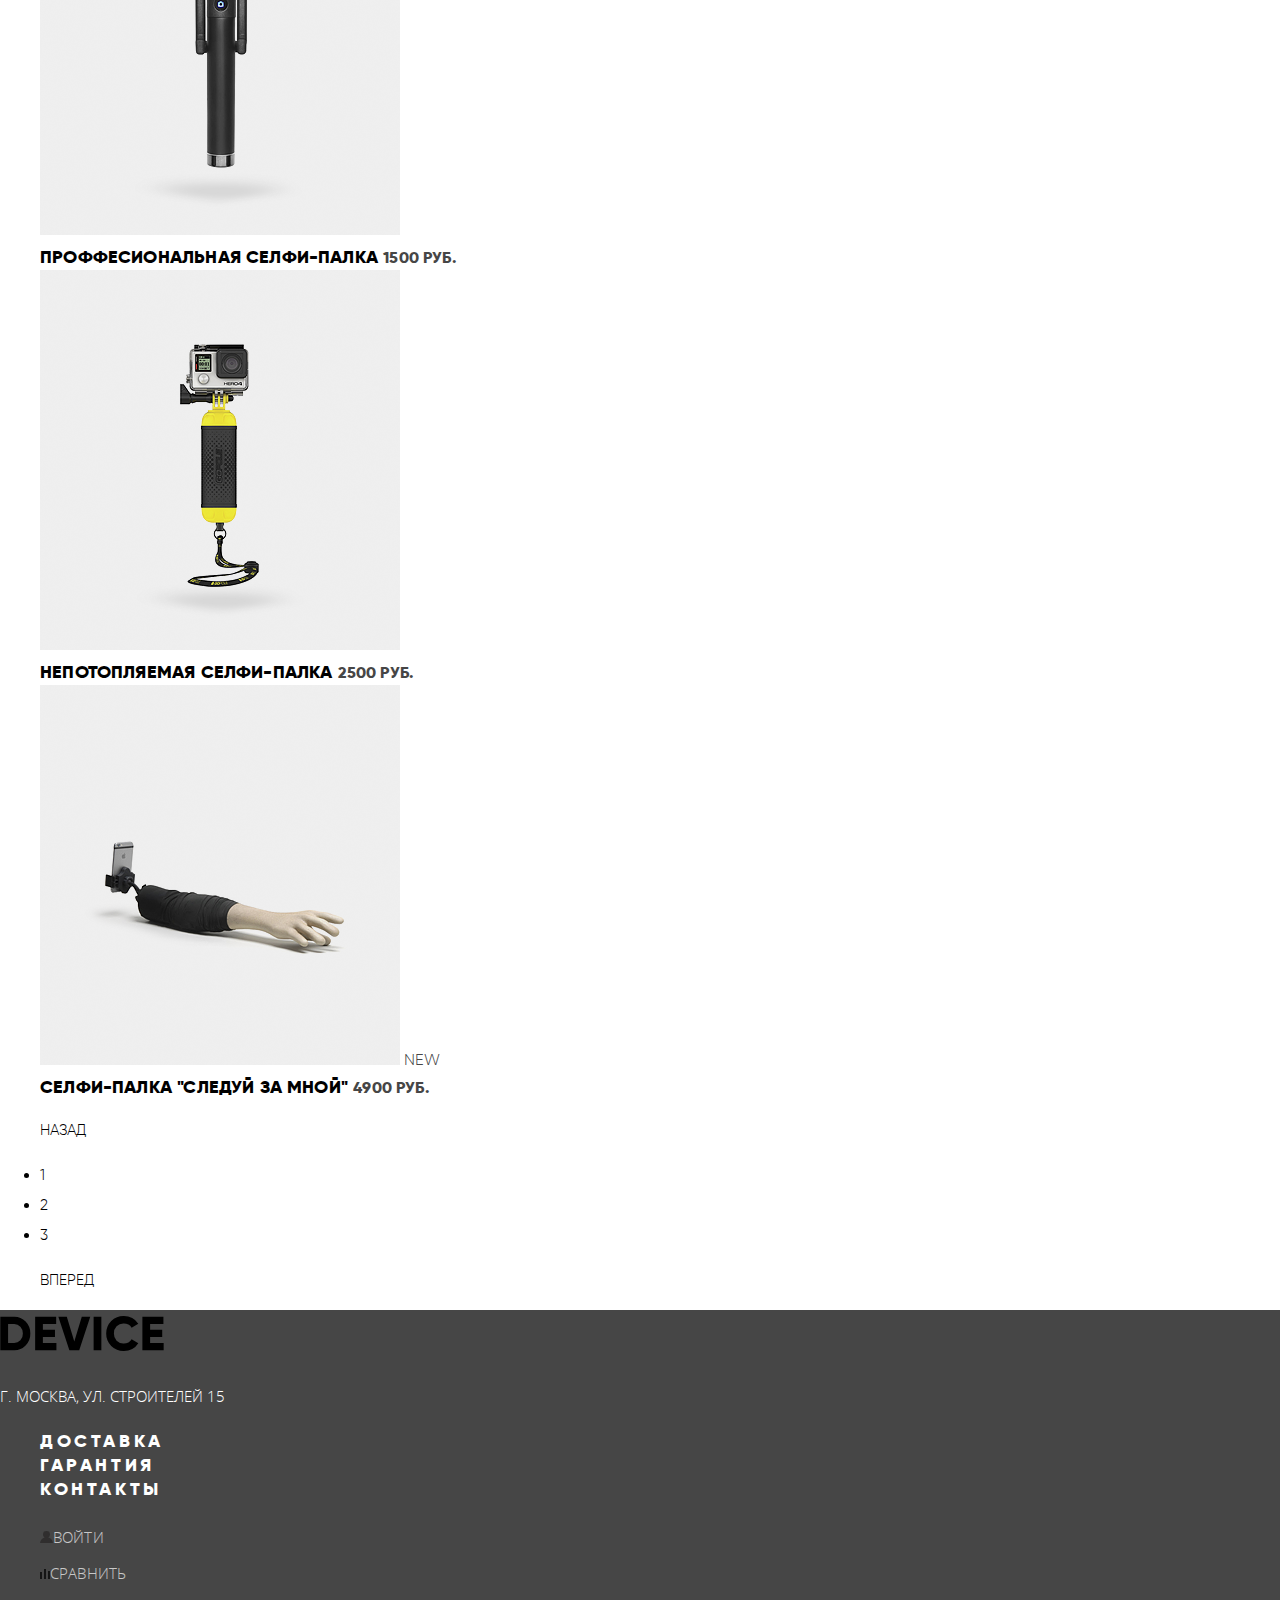
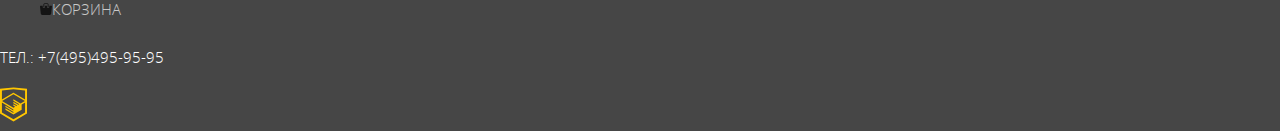
==== commit f3ab1bbd: "№5" ====
--- a/inner.html
+++ b/inner.html
@@ -8,50 +8,54 @@
   <link rel="stylesheet" href="css/style.css">
 </head>
 
-<body class="inner-page">
-  <header class="main-header">
-    <span class="main-header-logo">
-      <img src="img/logo-device-black.svg" width="164" height="36" alt="logo device">
-    </span>
-
-    <nav class="navigation">
-      <form class="user-form" method="post" action="user">
-        <p class="appointment-item">
-          <label for="appointment-search"><img src="img/search.svg" alt="search" width="16" height="16"></label>
-          <input id="appointment-search" type="text" name="search" value="" placeholder="Поиск по сайту">
-        </p>
-      </form>
-
-      <div class="navigation1">
-        <img src="img/user-black.svg" alt="login" width="13" height="12"><a class="login-link" href="#">Войти</a>
-        <img src="img/compare-black.svg" alt="compaer" width="10" height="10"><a class="compaer" href="compaer.html">Сравнить</a>
-        <img src="img/cart.svg" alt="cart" width="12" height="12"><a class="basket" href="cart.html">Корзина</a>
-      </div>
-
-      <div class="navigation2">
-        <a class="catalog" href="catalog.html">Каталог Товаров</a>
-        <a class="delivery" href="delivery.html">Доставка</a>
-        <a class="warranty" href="warrantiy.html">Гарантия</a>
-        <a class="contacts" href="contacts.html">Контакты</a>
-      </div>
-
-      <div class="navigation3">
-        <a class="item" href="inner.html">Виртуальная реальность</a>
-        <a class="item item-current" href="inner.html">Моноподы для селфи</a>
-        <a class="item" href="inenr.html">Экшн-камеры</a>
-        <a class="item" href="inner.html">Фитнес-браслеты</a>
-        <a class="item" href="inner.html">Умные-часы</a>
-        <a class="item" href="inner.html">Квадрокоптеры</a>
-      </div>
+<body>
+  <header class="header">
+
+    <img src="img/logo-device.svg" class="logo-header" width="164" height="36">
+
+    <nav class="head">
+      <section class="header-main">
+        <form class="search-form" method="post" action="search">
+          <div class="search-form">
+            <label for="appointment-search" class="search"></label>
+            <input id="appointment-search" type="text" name="search" value="" placeholder="Поиск по сайту">
+          </div>
+        </form>
+
+        <ul class="header-user">
+          <li><a class="user header-login" href="#">Войти</a></li>
+          <li><a class="user header-compare" href="compare.html">Сравнить</a></li>
+          <li><a class="user header-cart" href="cart.html">Корзина</a></li>
+        </ul>
+
+        <ul class="header-info">
+          <li><a class="link catalog" href="catalog.html">Каталог Товаров</a></li>
+          <li><a class="link header-delivery" href="delivery.html">Доставка</a></li>
+          <li><a class="link header-warrantiy" href="warrantiy.html">Гарантия</a></li>
+          <li><a class="link header-contacts" href="contacts.html">Контакты</a></li>
+        </ul>
+      </section>
+
+      <aside class="section-links">
+        <ul class="links-item">
+          <li><a class="item" href="inner.html">Виртуальная реальность</a></li>
+          <li><a class="item item-current" href="inner.html">Моноподы для селфи</a></li>
+          <li><a class="item" href="inner.html">Экшн-камеры</a></li>
+          <li><a class="item" href="inner.html">Фитнес-браслеты</a></li>
+          <li><a class="item" href="inner.html">Умные-часы</a></li>
+          <li><a class="item" href="inner.html">Квадрокоптеры</a></li>
+        </ul>
+      </aside>
     </nav>
   </header>
 
-  <main class="container">
-    <div class="breadcrumbs">
-      <a href="index.html">Главная</a>
-      <a href="#" class="catalog">Каталог товаров</a>
-      <span class="monopod monopod-current">Моноподы для селфи</span>
-    </div>
+
+  <main class="main-header">
+    <ul class="breadcrumbs">
+      <li><a class="breadcrumbs-link index" href="index.html">Главная</a></li>
+      <li><a class="breadcrumbs-link catalog" href="inner.html">Каталог товаров</a></li>
+      <li class="breadcrumbs-link monopod-current">Моноподы для селфи</li>
+    </ul>
 
     <form class="filter" method="post" action="#">
       <fieldset>
@@ -110,52 +114,53 @@
     </form>
 
     <section class="catalog-item">
-
       <ul class="catalog-list">
-        <li class="catalog-item">
-          <a href="#">
-            <img src="img/lubitel.png" alt="lubitel" width="360" height="380">
-            <div class="item-info">
-              <h3>Любительская селфи-палка</h3>
+        <li class="link-item">
+          <a href="#">
+            <img src="item/item-1.png" alt="lubitel" width="360" height="380">
+            <div class="price">
+              <b>Любительская селфи-палка</b>
               <span>500 руб.</span>
             </div>
           </a>
         </li>
 
-        <li class="catalog-item">
-          <a href="#">
-            <img src="img/prof.png" alt="prof" width="360" height="380">
-            <div class="item-info">
-              <h3>Проффесиональная селфи-палка</h3>
+        <li class="link-item">
+          <a href="#">
+            <img src="item/item-2.png" alt="prof" width="360" height="380">
+            <div class="price">
+              <b>Проффесиональная селфи-палка</b>
               <span>1500 руб.</span>
             </div>
           </a>
         </li>
 
-        <li class="catalog-item">
-          <a href="#">
-            <img src="img/potop.png" alt="potop" width="360" height="380">
-            <div class="item-info">
-              <h3>Непотопляемая селфи-палка</h3>
+        <li class="link-item">
+          <a href="#">
+            <img src="item/item-3.png" alt="potop" width="360" height="380">
+            <div class="price">
+              <b>Непотопляемая селфи-палка</b>
               <span>2500 руб.</span>
             </div>
           </a>
         </li>
 
-        <li class="catalog-item">
-          <a href="#">
-            <img src="img/zamnoi.png" alt="zamnoi" width="360" height="380">
+        <li class="link-item">
+          <a href="#">
+            <img src="item/item-4.png" alt="zamnoi" width="360" height="380">
             <span class="item-badge">NEW</span>
-            <div class="item-info">
-              <h3>Селфи-палка "Следуй за мной"</h3>
+            <div class="price">
+              <b>Селфи-палка "Следуй за мной"</b>
               <span>4900 руб.</span>
             </div>
           </a>
         </li>
       </ul>
-
+    </section>
+
+    <section>
       <figure>
-        <a href="" class="button gallery-button gallery-button-back">Назад</a>
+        <a href="#" class="button gallery-button gallery-button-back">Назад</a>
       </figure>
 
       <ul class="pagination-list">
@@ -171,45 +176,38 @@
     </section>
   </main>
 
-  <footer class="main-footer">
-    <div class="footer-company">
-      <span class="footer-logo"><img src="img/logo-yellow.svg" alt="logo" width="193" height="65"></span>
-      <p>г. Москва, ул. Строителей 15.</p>
+  <footer class="footer">
+    <img src="img/logo-device.svg" class="logo-footer" width="164" height="47">
+
+    <p class="info address">г. Москва, ул. Строителей 15</p>
+
+    <nav class="footer-main">
+      <ul class="footer-info">
+        <li><a class="link footer-deliwery" href="delivery.html">Доставка</a></li>
+        <li><a class="link footer-warrantiy" href="warrantiy.html">Гарантия</a></li>
+        <li><a class="link footer-contacts" href="contacts.html">Контакты</a></li>
+      </ul>
+
+      <ul class="footer-social">
+        <li><a class="social-button" href="#"></a></li>
+        <li><a class="social-button" href="#"></a></li>
+        <li><a class="social-button" href="#"></a></li>
+      </ul>
+
+      <ul class="footer-user">
+        <li><a class="user footer-login" href="login-link">Войти</a></li>
+        <li><a class="user footer-compare" href="compare.html">Сравнить</a></li>
+        <li><a class="user footer-cart" href="cart.html">Корзина</a></li>
+      </ul>
+    </nav>
+
+    <p class="info tel">Тел.: +7(495)495-95-95</p>
+
+    <div class="htmlacademy" <a class="footer-logo" href="https://htmlacademy.ru/intensive/htmlcss">
+      <img src="img/logo-html.svg" alt="htmllogo" width="27" height="35"></a>
     </div>
-
-
-    <div class="footer-navigation">
-      <a href="delivery.html">Доставка</a>
-      <a href="warrantiy.html">Гарантия</a>
-      <a href="contacts.html">Контакты</a>
-    </div>
-
-
-
-    <div class="footer-social">
-      <a class="social-button" href="#"><img src="img/fb.svg" alt="fb" width="32" height="32"></a>
-      <a class="social-button" href="#"><img src="img/instagram.svg" alt="instagram" width="32" height="32"></a>
-      <a class="social-button" href="#"><img src="img/twitter.svg" alt="twitter" width="32" height="32"></a>
-    </div>
-
-
-    <div class="footer-navigation1">
-
-
-      <img src="img/profile.png" alt="profile"><a href=#>Валентин Петухов</a>
-      <img src="img/user-yellow.svg" alt="user" width="13" height="12"><a href="logout.html">Выйти</a>
-      <img src="img/compare.svg" alt="compaer" width="10" height="10"><a href="compaer.html">Сравнить</a>
-      <img src="img/cart-yellow.svg" alt="cart" width="12" height="12"><a href="basket.html">Корзина</a>
-
-
-      <p>Тел.: +7(495)495-95-95</p>
-    </div>
-
-    <a class="footer-logo" href="https://htmlacademy.ru/intensive/htmlcss"><img src="img/logo-html.svg" alt="htmllogo"></a>
   </footer>
 
-
-
 </body>
 
 </html>--- a/css/style.css
+++ b/css/style.css
@@ -1,3 +1,36 @@
+
+@font-face {
+    font-family: "Gilroy";
+        src: url("../fonts/gilroyextrabold.woff2") format("woff2"),
+             url("../fonts/gilroyextrabold.woff") format("woff");
+    font-weight: bold;
+    font-style: normal;
+}
+
+@font-face {
+    font-family: "Gilroy";
+        src: url("../fonts/gilroylight.woff2") format("woff2"),
+             url("../fonts/gilroylight.woff") format("woff");
+    font-weight: normal;
+    font-style: normal;
+}
+
+@font-face {
+    font-family: "OpenSans";
+    src: url("../fonts/opensans.woff2") format("woff2"),
+    url("../fonts/opensans.woff") format("woff");
+    font-weight: normal;
+    font-style: normal;
+}
+
+@font-face {
+    font-family: "OpenSans";
+    src: url("../fonts/opensanslight.woff2") format("woff2"),
+        url("../fonts/opensanslight.woff") format("woff");
+    font-weight: lighter;
+    font-style: normal;
+}
+
 body {
   margin: 0;
 
@@ -12,238 +45,110 @@
 
 }
 
-@font-face {
-    font-family: "Gilroy";
-        src: url("web/gilroyextrabold.woff2") format("woff2"),
-        url("web/gilroyextrabold.woff") format("woff");
-    font-weight: bold;
-    font-style: normal;
-}
-
-@font-face {
-    font-family: "Gilroy";
-        src: url("web/gilroylight.woff2") format("woff2"),
-             url("web/gilroylight.woff") format("woff");
-    font-weight: normal;
-    font-style: normal;
-}
-
-@font-face {
-    font-family: "OpenSans";
-    src: url("web/opensans.woff2") format("woff2"),
-    url("web/opensans.woff") format("woff");
-    font-weight: normal;
-    font-style: normal;
-}
-
-@font-face {
-    font-family: "OpenSans";
-    src: url("web/opensanslight.woff2") format("woff2"),
-        url("web/opensanslight.woff") format("woff");
-    font-weight: lighter;
-    font-style: normal;
-}
-
-
 a {
   text-decoration: none;
-
-}
-
-.appointment-item input {
+  color: #000000;
+  }
+
+.header {
+  background: #f7e296;
+}
+
+.search::before {
+  display: inline-block;
+  content: "";
+  width: 16px;
+  height: 16px;
+
+  background: url("../img/search.svg") 50% 50% no-repeat;
+}
+
+.search-form input {
   opacity: 0.3;
-font-family: "OpenSans",sans-serif;
-font-size: 15px;
-color: #000000;
-letter-spacing: 0.15px;
-line-height: 30px;
-}
-
-
+  font-family: "OpenSans",sans-serif;
+  font-size: 15px;
+  letter-spacing: 0.15px;
+  line-height: 30px;
+  border: 0px;
+  background: transparent;
+}
+
+.header-user {
+  list-style: none;
+  font-family: "OpenSans",sans-serif;
+  font-size: 15px;
+  letter-spacing: 0.15px;
+  line-height: 30px;
+}
+
+.user::before {
+  display: inline-block;
+  content: "";
+  margin: 0px;
+}
+
+.header-login::before {
+  width: 13px;
+  height: 12px;
+  background: url("../img/user.svg") 50% 50% no-repeat;
+}
+
+.header-compare::before {
+  width: 10px;
+  height: 10px;
+  background: url("../img/compare.svg") 50% 50% no-repeat;
+}
+
+.header-cart::before {
+  width: 12px;
+  height: 12px;
+  background: url("../img/cart.svg") 50% 50% no-repeat;
+}
+
+.header-info {
+  list-style: none;
+  font-family: "Gilroy",sans-serif;
+  font-size: 18px;
+  font-weight: bold;
+  letter-spacing: 3.6px;
+  line-height: 24px;
+}
+
+.links-item {
+  list-style: none;
+  font-family: "OpenSans",sans-serif;
+  font-size: 15px;
+  letter-spacing: 0.15px;
+  line-height: 36px;
+}
 
 .main-header {
-  background-color: #f7e296;
-}
-
-.navigation1,
-.navigation2,
-.navigation3 {
-  list-style: none;
-}
-
-.navigation1 a,
-.navigation2 a,
-.navigation3 a {
-  color: #000000;
-}
-
-.navigation1 a {
-  font-family: "OpenSans",sans-serif;
-  font-size: 15px;
-  color: #000000;
-  letter-spacing: 0.15px;
-  line-height: 30px;
-}
-
-.navigation2 a {
-  font-family: "Gilroy";
-  font-size: 18px;
-  font-weight: bold;
-
-  color: #000000;
-  letter-spacing: 3.6px;
-  line-height: 24px;
-}
-
-.navigation3 a {
-font-family: "OpenSans",sans-serif;
-font-size: 15px;
-color: #000000;
-letter-spacing: 0.15px;
-line-height: 36px;
-}
-
-
-
-.container {
-  font-family: "OpenSans",sans-serif;
-  font-size: 15px;
-  color: #464646;
-  letter-spacing: 0;
-  line-height: 30px;
-}
-
-.container h2 {
-  font-family: "Gilroy";
-font-size: 47px;
-color: #000000;
-letter-spacing: 0.21px;
-line-height: 48px;
-}
-
-.container h3 {
-  font-family: "Gilroy";
-font-size: 16px;
-color: #000000;
-letter-spacing: 0;
-line-height: 40px;
-}
-
-.container b {
-  font-family: "Gilroy";
-font-size: 18px;
-color: #000000;
-letter-spacing: 3.5px;
-line-height: 24px;
-}
-
-.main-footer  {
-  font-family: "OpenSans",sans-serif;
-font-size: 15px;
-letter-spacing: 0;
-line-height: 30px;
-
-background: #464646;
-color: #ffffff;
-}
-
-.footer-navigation,
-.footer-navigation1 {
-  list-style: none;
-}
-
-.footer-navigation a,
-.footer-navigation1 a {
-  color: #ffffff;
-}
-
-
-
-.footer-social {
-  list-style: none;
-  opacity: 0.7;
-}
-
-.footer-navigation {
-  font-family: "Gilroy";
-font-size: 18px;
-letter-spacing: 3.6px;
-line-height: 24px;
-}
-
-.footer-navigation1 {
-  opacity: 0.7;
-letter-spacing: 0.15px;
-line-height: 36px;
-}
-
-.inner-page {
-  color: #000000;
-  }
-
-.navigation a {
-  color: #000000;
-}
-
-.navigation a,
-.navigation a {
-  text-decoration: none;
-}
-
-.navigation ul {
-  list-style: none;
-}
+  color: #000000
+}
+
 .breadcrumbs {
   list-style: none;
-}
-
-.breadcrumbs a {
-  color: #000000;
-}
-
-.breadcrumbs-current {
-  color: #aba9a7;
-}
-
-.filter {
+  opacity: 0.3;
   font-family: "OpenSans",sans-serif;
   font-size: 14px;
-  color: #000000;
   letter-spacing: 0.14px;
-  line-height: 39px;
-}
-
-.filter legend {
-  font-family: "Gilroy";
-font-size: 18px;
-color: #000000;
-letter-spacing: 0.18px;
-line-height: 24px;
-}
-
-.filter fieldset {
-  border: none;
-}
-
-.filter ul {
-  list-style: none;
-}
+  line-height: 24px;
+}
+
 .catalog-list {
   list-style: none;
 }
 
-.catalog-item {
-  font-family: "Gilroy";
-font-size: 18px;
-color: #000000;
-letter-spacing: 0.18px;
-line-height: 24px;
-
-background: rgba(0,0,0,0.00);
-}
-
-.catalog-item span {
-  font-family: "Gilroy";
+.price {
+  font-family: "Gilroy",sans-serif;
+  font-size: 18px;
+  font-weight: bold;
+  letter-spacing: 0.18px;
+  line-height: 24px;
+}
+
+span {
+  font-family: "Gilroy",sans-serif;
   font-size: 16px;
   color: #464646;
   letter-spacing: 0.16px;
@@ -251,13 +156,86 @@
   line-height: 24px;
 }
 
-.button {
-font-family: "Gilroy";
-font-size: 16px;
-color: #000000;
-letter-spacing: 3.5px;
-line-height: 24px;
-vertical-align: middle;
-text-transform: uppercase;
-border: none;
-}
+.main-footer {
+  font-family: "OpenSans",sans-serif;
+  font-size: 15px;
+  color: #464646;
+  letter-spacing: 0;
+  line-height: 30px;
+}
+
+.main-footer h2 {
+  font-family: "Gilroy",sans-serif;
+  font-size: 47px;
+  color: #000000;
+  letter-spacing: 0.21px;
+  line-height: 48px;
+}
+
+.list {
+  font-family: "Gilroy",sans-serif;
+  font-size: 16px;
+  font-weight: bold;
+  color: #000000;
+  letter-spacing: 0;
+  line-height: 40px;
+}
+
+.main-footer b{
+  font-family: "Gilroy",sans-serif;
+  font-size: 18px;
+  color: #000000;
+  letter-spacing: 3.5px;
+  line-height: 24px;
+}
+
+.footer {
+  font-family: "OpenSans",sans-serif;
+  font-size: 15px;
+  letter-spacing: 0;
+  line-height: 30px;
+  color: #FFFFFF;
+  background: #464646;
+}
+
+.footer a {
+  color: #ffffff;
+}
+
+.footer-info {
+  list-style: none;
+  font-family: "Gilroy",sans-serif;
+  font-size: 18px;
+  font-weight: bold;
+  letter-spacing: 3.6px;
+  line-height: 24px;
+}
+
+.footer-social {
+  list-style: none;
+}
+
+.footer-user {
+  list-style: none;
+  opacity: 0.7;
+  letter-spacing: 0.15px;
+  line-height: 36px;
+}
+
+.footer-login::before {
+  width: 13px;
+  height: 12px;
+  background: url("../img/user.svg") 50% 50% no-repeat;
+  }
+
+.footer-compare::before {
+  width: 10px;
+  height: 10px;
+  background: url("../img/compare.svg") 50% 50% no-repeat;
+}
+
+.footer-cart::before {
+  width: 12px;
+  height: 12px;
+  background: url("../img/cart.svg") 50% 50% no-repeat;
+  }
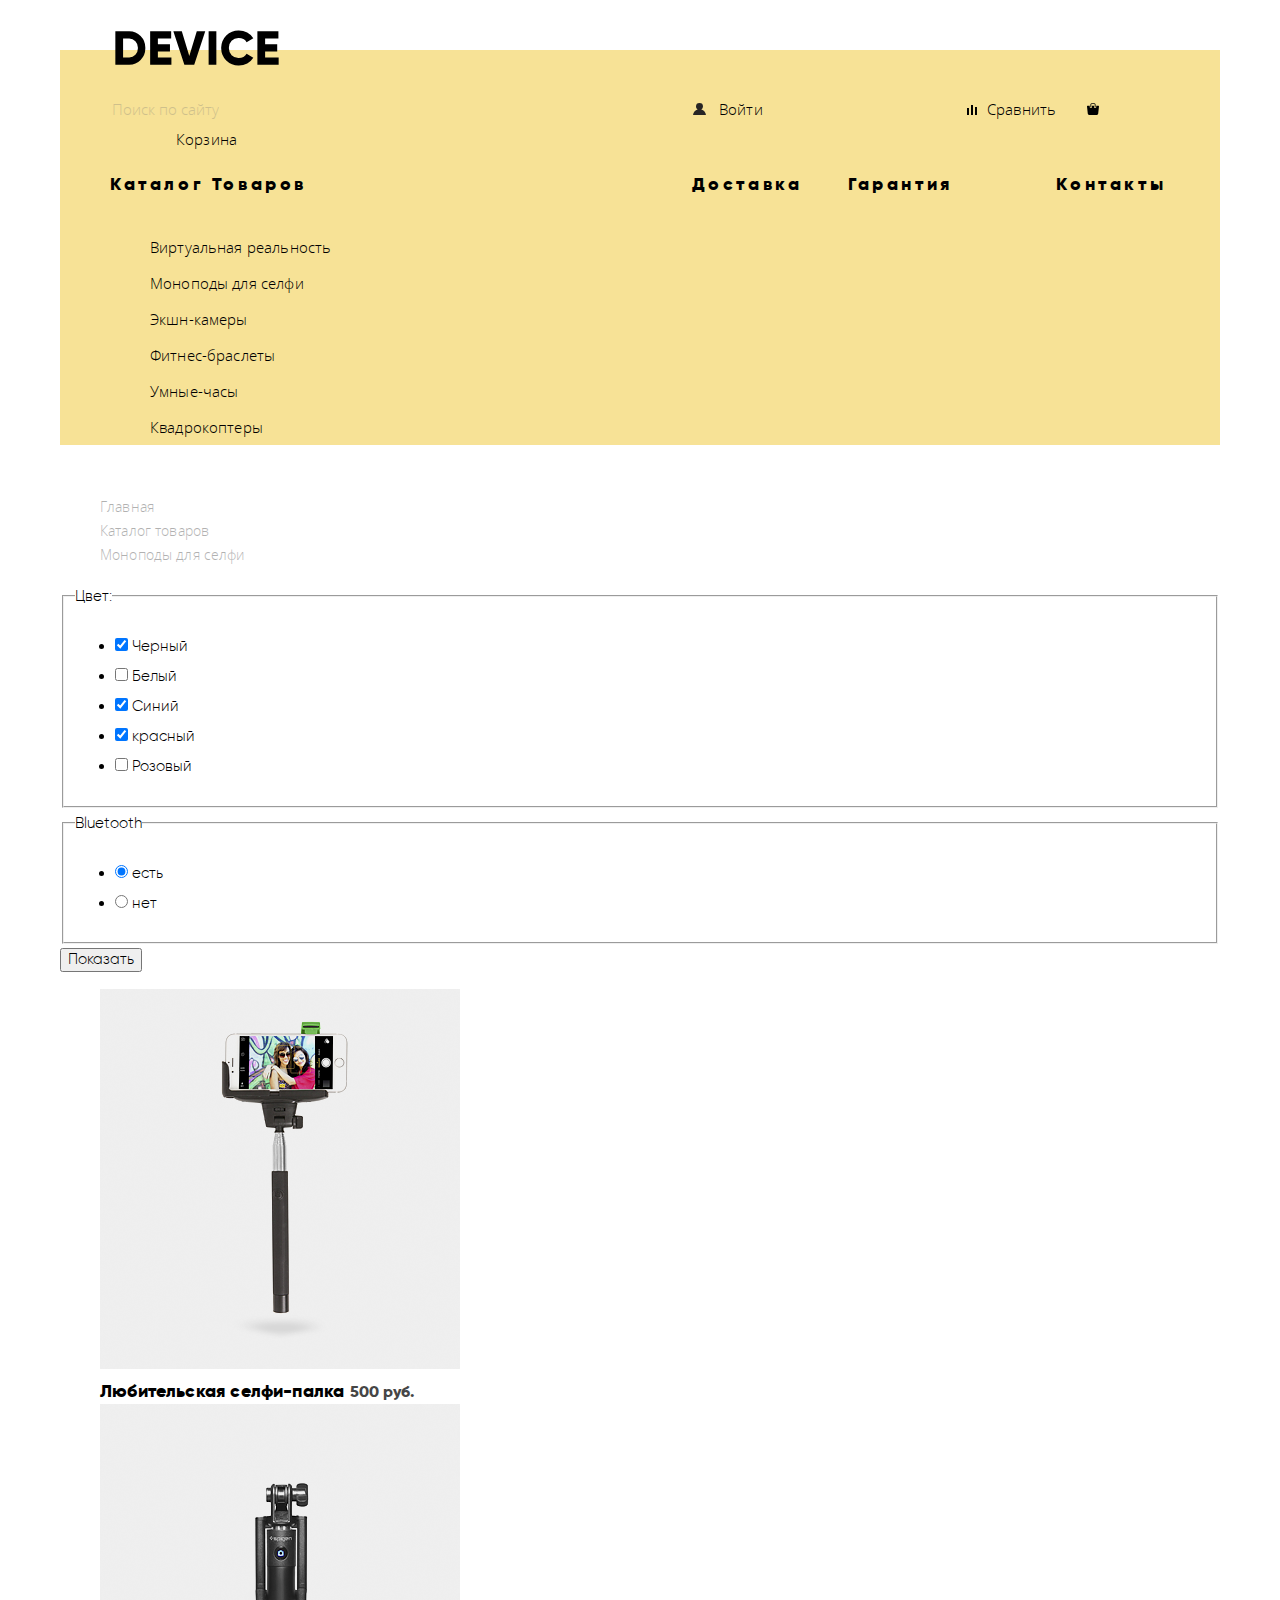
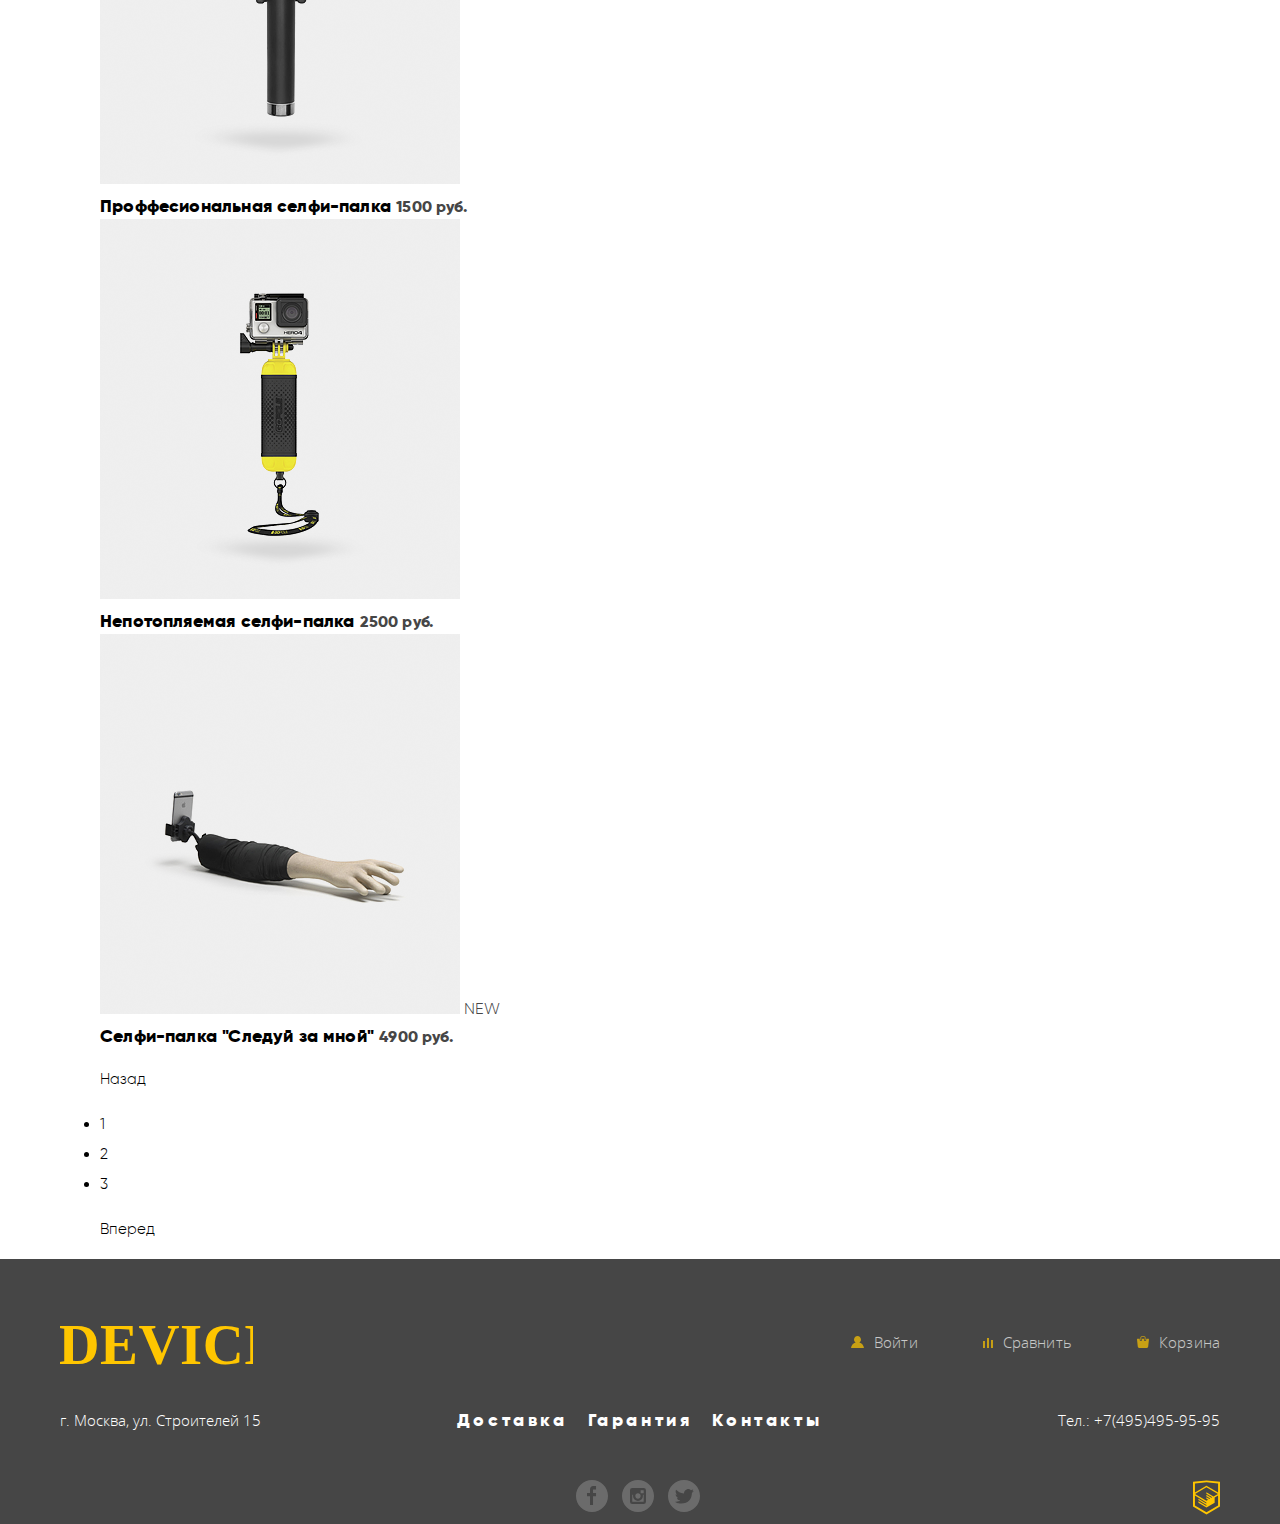
==== commit 701aa457: "6" ====
--- a/inner.html
+++ b/inner.html
@@ -16,27 +16,25 @@
     <nav class="head">
       <section class="header-main">
         <form class="search-form" method="post" action="search">
-          <div class="search-form">
-            <label for="appointment-search" class="search"></label>
-            <input id="appointment-search" type="text" name="search" value="" placeholder="Поиск по сайту">
-          </div>
+          <label for="appointment-search" class="search"></label>
+          <input id="appointment-search" type="text" name="search" value="" placeholder="Поиск по сайту">
         </form>
 
-        <ul class="header-user">
-          <li><a class="user header-login" href="#">Войти</a></li>
-          <li><a class="user header-compare" href="compare.html">Сравнить</a></li>
-          <li><a class="user header-cart" href="cart.html">Корзина</a></li>
-        </ul>
+        <div class="header-user">
+          <a class="user header-login" href="#">Войти</a>
+          <a class="user header-compare" href="compare.html">Сравнить</a>
+          <a class="user header-cart" href="cart.html">Корзина</a>
+        </div>
 
         <ul class="header-info">
           <li><a class="link catalog" href="catalog.html">Каталог Товаров</a></li>
           <li><a class="link header-delivery" href="delivery.html">Доставка</a></li>
-          <li><a class="link header-warrantiy" href="warrantiy.html">Гарантия</a></li>
+          <li><a class="link header-warranty" href="warranty.html">Гарантия</a></li>
           <li><a class="link header-contacts" href="contacts.html">Контакты</a></li>
         </ul>
       </section>
 
-      <aside class="section-links">
+      <div class="section-links">
         <ul class="links-item">
           <li><a class="item" href="inner.html">Виртуальная реальность</a></li>
           <li><a class="item item-current" href="inner.html">Моноподы для селфи</a></li>
@@ -45,169 +43,170 @@
           <li><a class="item" href="inner.html">Умные-часы</a></li>
           <li><a class="item" href="inner.html">Квадрокоптеры</a></li>
         </ul>
-      </aside>
+      </div>
     </nav>
   </header>
 
-
-  <main class="main-header">
-    <ul class="breadcrumbs">
-      <li><a class="breadcrumbs-link index" href="index.html">Главная</a></li>
-      <li><a class="breadcrumbs-link catalog" href="inner.html">Каталог товаров</a></li>
-      <li class="breadcrumbs-link monopod-current">Моноподы для селфи</li>
-    </ul>
-
-    <form class="filter" method="post" action="#">
-      <fieldset>
-        <legend>Цвет:</legend>
-        <ul>
-          <li>
-            <input type="checkbox" name="black" id="filter-black" checked>
-            <label for="filter-black">
-              Черный
-            </label>
-          </li>
-          <li>
-            <input type="checkbox" name="white" id="filter-white">
-            <label for="filter-white">
-              Белый
-            </label>
-          </li>
-          <li>
-            <input type="checkbox" name="blue" id="filter-blue" checked>
-            <label for="filter-blue">
-              Синий
-            </label>
-          </li>
-          <li>
-            <input type="checkbox" name="red" id="filter-red" checked>
-            <label for="filter-red">
-              красный
-            </label>
-          </li>
-          <li>
-            <input type="checkbox" name="pink" id="filter-pink">
-            <label for="filter-pink">
-              Розовый
-            </label>
-          </li>
-        </ul>
-      </fieldset>
-      <fieldset>
-        <legend>Bluetooth</legend>
-        <ul>
-          <li>
-            <input type="radio" name="Bluetooth" value="ok" id="filter-ok" checked>
-            <label for="filter-ok">
-              есть
-            </label>
-          </li>
-          <li>
-            <input type="radio" name="Bluetooth" value="no" id="filter-no">
-            <label for="filter-no">
-              нет
-            </label>
-          </li>
-        </ul>
-      </fieldset>
-      <button type="submit">Показать</button>
-    </form>
-
-    <section class="catalog-item">
-      <ul class="catalog-list">
-        <li class="link-item">
-          <a href="#">
-            <img src="item/item-1.png" alt="lubitel" width="360" height="380">
-            <div class="price">
-              <b>Любительская селфи-палка</b>
-              <span>500 руб.</span>
-            </div>
-          </a>
-        </li>
-
-        <li class="link-item">
-          <a href="#">
-            <img src="item/item-2.png" alt="prof" width="360" height="380">
-            <div class="price">
-              <b>Проффесиональная селфи-палка</b>
-              <span>1500 руб.</span>
-            </div>
-          </a>
-        </li>
-
-        <li class="link-item">
-          <a href="#">
-            <img src="item/item-3.png" alt="potop" width="360" height="380">
-            <div class="price">
-              <b>Непотопляемая селфи-палка</b>
-              <span>2500 руб.</span>
-            </div>
-          </a>
-        </li>
-
-        <li class="link-item">
-          <a href="#">
-            <img src="item/item-4.png" alt="zamnoi" width="360" height="380">
-            <span class="item-badge">NEW</span>
-            <div class="price">
-              <b>Селфи-палка "Следуй за мной"</b>
-              <span>4900 руб.</span>
-            </div>
-          </a>
-        </li>
-      </ul>
-    </section>
-
-    <section>
-      <figure>
-        <a href="#" class="button gallery-button gallery-button-back">Назад</a>
-      </figure>
-
-      <ul class="pagination-list">
-        <li class="pagination-item pagination-item-current"><a href="#">1</a></li>
-        <li class="pagination-item"><a href="#">2</a></li>
-        <li class="pagination-item"><a href="#">3</a></li>
-
-      </ul>
-      <figure>
-        <a href="" class="button gallery-button gallery-button-next">Вперед</a>
-      </figure>
+  <main class="main">
+    <section class="main-content">
+      <section class="main-header">
+        <ul class="breadcrumbs">
+          <li><a class="breadcrumbs-link index" href="index.html">Главная</a></li>
+          <li><a class="breadcrumbs-link catalog" href="inner.html">Каталог товаров</a></li>
+          <li class="breadcrumbs-link monopod-current">Моноподы для селфи</li>
+        </ul>
+      </section>
+
+      <form class="filter" method="post" action="#">
+        <fieldset>
+          <legend>Цвет:</legend>
+          <ul>
+            <li>
+              <input type="checkbox" name="black" id="filter-black" checked>
+              <label for="filter-black">
+                Черный
+              </label>
+            </li>
+            <li>
+              <input type="checkbox" name="white" id="filter-white">
+              <label for="filter-white">
+                Белый
+              </label>
+            </li>
+            <li>
+              <input type="checkbox" name="blue" id="filter-blue" checked>
+              <label for="filter-blue">
+                Синий
+              </label>
+            </li>
+            <li>
+              <input type="checkbox" name="red" id="filter-red" checked>
+              <label for="filter-red">
+                красный
+              </label>
+            </li>
+            <li>
+              <input type="checkbox" name="pink" id="filter-pink">
+              <label for="filter-pink">
+                Розовый
+              </label>
+            </li>
+          </ul>
+        </fieldset>
+        <fieldset>
+          <legend>Bluetooth</legend>
+          <ul>
+            <li>
+              <input type="radio" name="Bluetooth" value="ok" id="filter-ok" checked>
+              <label for="filter-ok">
+                есть
+              </label>
+            </li>
+            <li>
+              <input type="radio" name="Bluetooth" value="no" id="filter-no">
+              <label for="filter-no">
+                нет
+              </label>
+            </li>
+          </ul>
+        </fieldset>
+        <button type="submit">Показать</button>
+      </form>
+
+      <section class="catalog-item">
+        <ul class="catalog-list">
+          <li class="link-item">
+            <a href="#">
+              <img src="item/item-1.png" alt="lubitel" width="360" height="380">
+              <div class="price">
+                <b>Любительская селфи-палка</b>
+                <span>500 руб.</span>
+              </div>
+            </a>
+          </li>
+
+          <li class="link-item">
+            <a href="#">
+              <img src="item/item-2.png" alt="prof" width="360" height="380">
+              <div class="price">
+                <b>Проффесиональная селфи-палка</b>
+                <span>1500 руб.</span>
+              </div>
+            </a>
+          </li>
+
+          <li class="link-item">
+            <a href="#">
+              <img src="item/item-3.png" alt="potop" width="360" height="380">
+              <div class="price">
+                <b>Непотопляемая селфи-палка</b>
+                <span>2500 руб.</span>
+              </div>
+            </a>
+          </li>
+
+          <li class="link-item">
+            <a href="#">
+              <img src="item/item-4.png" alt="zamnoi" width="360" height="380">
+              <span class="item-badge">NEW</span>
+              <div class="price">
+                <b>Селфи-палка "Следуй за мной"</b>
+                <span>4900 руб.</span>
+              </div>
+            </a>
+          </li>
+        </ul>
+      </section>
+
+      <section>
+        <figure>
+          <a href="#" class="button gallery-button gallery-button-back">Назад</a>
+        </figure>
+
+        <ul class="pagination-list">
+          <li class="pagination-item pagination-item-current"><a href="#">1</a></li>
+          <li class="pagination-item"><a href="#">2</a></li>
+          <li class="pagination-item"><a href="#">3</a></li>
+
+        </ul>
+        <figure>
+          <a href="" class="button gallery-button gallery-button-next">Вперед</a>
+        </figure>
+      </section>
 
     </section>
   </main>
 
   <footer class="footer">
-    <img src="img/logo-device.svg" class="logo-footer" width="164" height="47">
-
-    <p class="info address">г. Москва, ул. Строителей 15</p>
-
-    <nav class="footer-main">
-      <ul class="footer-info">
-        <li><a class="link footer-deliwery" href="delivery.html">Доставка</a></li>
-        <li><a class="link footer-warrantiy" href="warrantiy.html">Гарантия</a></li>
-        <li><a class="link footer-contacts" href="contacts.html">Контакты</a></li>
-      </ul>
-
-      <ul class="footer-social">
-        <li><a class="social-button" href="#"></a></li>
-        <li><a class="social-button" href="#"></a></li>
-        <li><a class="social-button" href="#"></a></li>
-      </ul>
-
-      <ul class="footer-user">
-        <li><a class="user footer-login" href="login-link">Войти</a></li>
-        <li><a class="user footer-compare" href="compare.html">Сравнить</a></li>
-        <li><a class="user footer-cart" href="cart.html">Корзина</a></li>
-      </ul>
-    </nav>
-
-    <p class="info tel">Тел.: +7(495)495-95-95</p>
-
-    <div class="htmlacademy" <a class="footer-logo" href="https://htmlacademy.ru/intensive/htmlcss">
-      <img src="img/logo-html.svg" alt="htmllogo" width="27" height="35"></a>
-    </div>
+    <section class="footer-content">
+      <img src="img/logo-footer.svg" class="logo-footer" width="193" height="56">
+      <div class="footer-user">
+        <a class="user footer-login" href="login-link">Войти</a>
+        <a class="user footer-compare" href="compare.html">Сравнить</a>
+        <a class="user footer-cart" href="cart.html">Корзина</a>
+      </div>
+      <section class="footer-info">
+        <p>г. Москва, ул. Строителей 15</p>
+        <ul>
+          <li><a class="link footer-delivery" href="delivery.html">Доставка</a></li>
+          <li><a class="link footer-warranty" href="warrantiy.html">Гарантия</a></li>
+          <li><a class="link footer-contacts" href="contacts.html">Контакты</a></li>
+        </ul>
+        <p>Тел.: +7(495)495-95-95</p>
+      </section>
+      <section class="footer-bottom ">
+        <div class="footer-social">
+          <a class="social fbook" href="#"></a>
+          <a class="social insta" href="#"></a>
+          <a class="social twit" href="#"></a>
+        </div>
+        <div class="htmlacademy">
+          <a href="https://htmlacademy.ru/intensive/htmlcss">
+            <img class="logo-html" src="img/logo-html.svg" alt="htmllogo" width="27" height="35"></a>
+        </div>
+      </section>
+    </section>
   </footer>
-
 </body>
 
 </html>--- a/css/style.css
+++ b/css/style.css
@@ -38,7 +38,6 @@
   font-size: 15px;
   font-weight: 100;
   line-height: 30px;
-  text-transform: uppercase;
   color: #000000;
 
   background-color: #ffffff;
@@ -51,43 +50,69 @@
   }
 
 .header {
+  position:relative;
+  width: 1160px;
+  margin: 50px auto;
   background: #f7e296;
 }
 
-.search::before {
+.head {
+  margin: 50px;
+}
+
+.logo-header {
+  position: absolute;
+  top: -20px;
+  left: 55px;
+}
+
+.header-main {
   display: inline-block;
-  content: "";
-  width: 16px;
-  height: 16px;
-
-  background: url("../img/search.svg") 50% 50% no-repeat;
-}
-
-.search-form input {
-  opacity: 0.3;
   font-family: "OpenSans",sans-serif;
   font-size: 15px;
   letter-spacing: 0.15px;
   line-height: 30px;
+}
+
+.header-user {
+  margin-top: -30px;
+  margin-left: 66px;
+}
+
+.search-form input {
+  margin-top: 50px;
+  opacity: 0.3;
   border: 0px;
   background: transparent;
 }
 
-.header-user {
-  list-style: none;
-  font-family: "OpenSans",sans-serif;
-  font-size: 15px;
-  letter-spacing: 0.15px;
-  line-height: 30px;
+.header-login {
+  margin-left: 517px;
+}
+
+.header-compare {
+  margin-left: 200px;
+}
+
+.header-cart {
+  margin-left: 27px;
 }
 
 .user::before {
   display: inline-block;
   content: "";
-  margin: 0px;
+  margin-right: 10px;
+}
+
+.search::before {
+  margin-left: 0px;
+  width: 16px;
+  height: 16px;
+  background: url("../img/search.svg") 50% 50% no-repeat;
 }
 
 .header-login::before {
+  margin-right: 13px;
   width: 13px;
   height: 12px;
   background: url("../img/user.svg") 50% 50% no-repeat;
@@ -105,6 +130,10 @@
   background: url("../img/cart.svg") 50% 50% no-repeat;
 }
 
+.section-links {
+  width: auto;
+}
+
 .header-info {
   list-style: none;
   font-family: "Gilroy",sans-serif;
@@ -112,7 +141,25 @@
   font-weight: bold;
   letter-spacing: 3.6px;
   line-height: 24px;
-}
+  margin-left: -40px;
+}
+
+.header-info li {
+  display: inline-block;
+}
+
+.header-delivery {
+  margin-left: 376px;
+}
+
+.header-warranty {
+  margin-left: 37px;
+}
+
+.header-contacts {
+  margin-left: 95px;
+}
+
 
 .links-item {
   list-style: none;
@@ -122,7 +169,9 @@
   line-height: 36px;
 }
 
-.main-header {
+.main-content {
+  max-width: 1160px;
+  margin: auto;
   color: #000000
 }
 
@@ -156,15 +205,36 @@
   line-height: 24px;
 }
 
-.main-footer {
+.main {
+  width: auto;
+}
+
+.main-info {
+  max-width: 1160px;
+  margin: auto;
   font-family: "OpenSans",sans-serif;
   font-size: 15px;
   color: #464646;
   letter-spacing: 0;
   line-height: 30px;
-}
-
-.main-footer h2 {
+  display: flex;
+  flex-wrap: wrap;
+  justify-content: space-between;
+  align-items: stretch;
+  margin-bottom: 50px;
+}
+
+.about {
+  flex-basis: auto;
+  width: 466px;
+    }
+
+.descrip {
+  flex-basis: auto;
+  width: 560px;
+  }
+
+.main-info h2 {
   font-family: "Gilroy",sans-serif;
   font-size: 47px;
   color: #000000;
@@ -172,6 +242,10 @@
   line-height: 48px;
 }
 
+.about p {
+  margin-bottom: 35px;
+}
+
 .list {
   font-family: "Gilroy",sans-serif;
   font-size: 16px;
@@ -179,14 +253,29 @@
   color: #000000;
   letter-spacing: 0;
   line-height: 40px;
-}
-
-.main-footer b{
+  margin-top: 45px;
+  margin-bottom: 45px;
+}
+
+
+.link-info a {
   font-family: "Gilroy",sans-serif;
   font-size: 18px;
+  font-weight: bold;
   color: #000000;
   letter-spacing: 3.5px;
   line-height: 24px;
+  background: url("../img/line.svg") 50% 50% no-repeat;
+}
+
+.link-info a:nth-child(2) {
+  margin-left: 395px;
+}
+
+.maps img {
+  margin-top: 30px;
+  margin-left: -40px;
+  margin-bottom: 45px;
 }
 
 .footer {
@@ -196,23 +285,20 @@
   line-height: 30px;
   color: #FFFFFF;
   background: #464646;
+  width: auto;
+}
+
+.footer-content {
+  max-width: 1160px;
+  margin: auto;
 }
 
 .footer a {
   color: #ffffff;
 }
 
-.footer-info {
-  list-style: none;
-  font-family: "Gilroy",sans-serif;
-  font-size: 18px;
-  font-weight: bold;
-  letter-spacing: 3.6px;
-  line-height: 24px;
-}
-
-.footer-social {
-  list-style: none;
+.logo-footer {
+  margin-top: 50px;
 }
 
 .footer-user {
@@ -220,22 +306,88 @@
   opacity: 0.7;
   letter-spacing: 0.15px;
   line-height: 36px;
+  display: flex;
+  justify-content: flex-end;
+  align-items: flex-start;
+  margin-top: -50px;
+}
+
+.footer-login {
+  margin-right: 65px;
+  }
+
+.footer-compare {
+  margin-right: 65px;
 }
 
 .footer-login::before {
   width: 13px;
   height: 12px;
-  background: url("../img/user.svg") 50% 50% no-repeat;
+  background: url("../img/user-footer.svg") 50% 50% no-repeat;
   }
 
 .footer-compare::before {
   width: 10px;
   height: 10px;
-  background: url("../img/compare.svg") 50% 50% no-repeat;
+  background: url("../img/compare-footer.svg") 50% 50% no-repeat;
 }
 
 .footer-cart::before {
   width: 12px;
   height: 12px;
-  background: url("../img/cart.svg") 50% 50% no-repeat;
-  }
+  background: url("../img/cart-footer.svg") 50% 50% no-repeat;
+  }
+
+.footer-info {
+  display: flex;
+  justify-content: space-between;
+  margin: 30px auto;
+}
+
+.footer-info ul {
+  display: flex;
+  list-style: none;
+  font-family: "Gilroy",sans-serif;
+  font-size: 18px;
+  font-weight: bold;
+  letter-spacing: 3.6px;
+  line-height: 24px;
+  margin-left: -80px;
+}
+
+.footer-warranty {
+  margin: 0 20px;
+}
+
+.footer-bottom {
+  display: flex;
+}
+.footer-social {
+  opacity: 0.2;
+  list-style: none;
+  margin-left: 516px;
+}
+
+.social::before {
+  display: inline-block;
+  content: "";
+  width: 32px;
+  height: 32px;
+}
+
+.fbook::before {
+  background: url("../img/fb.svg") 50% 50% no-repeat;
+}
+
+.insta::before {
+  margin: 0 10px;
+  background: url("../img/instagram.svg") 50% 50% no-repeat;
+}
+
+.twit::before {
+  background: url("../img/twitter.svg") 50% 50% no-repeat;
+}
+
+.logo-html {
+  margin-left: 493px;
+}
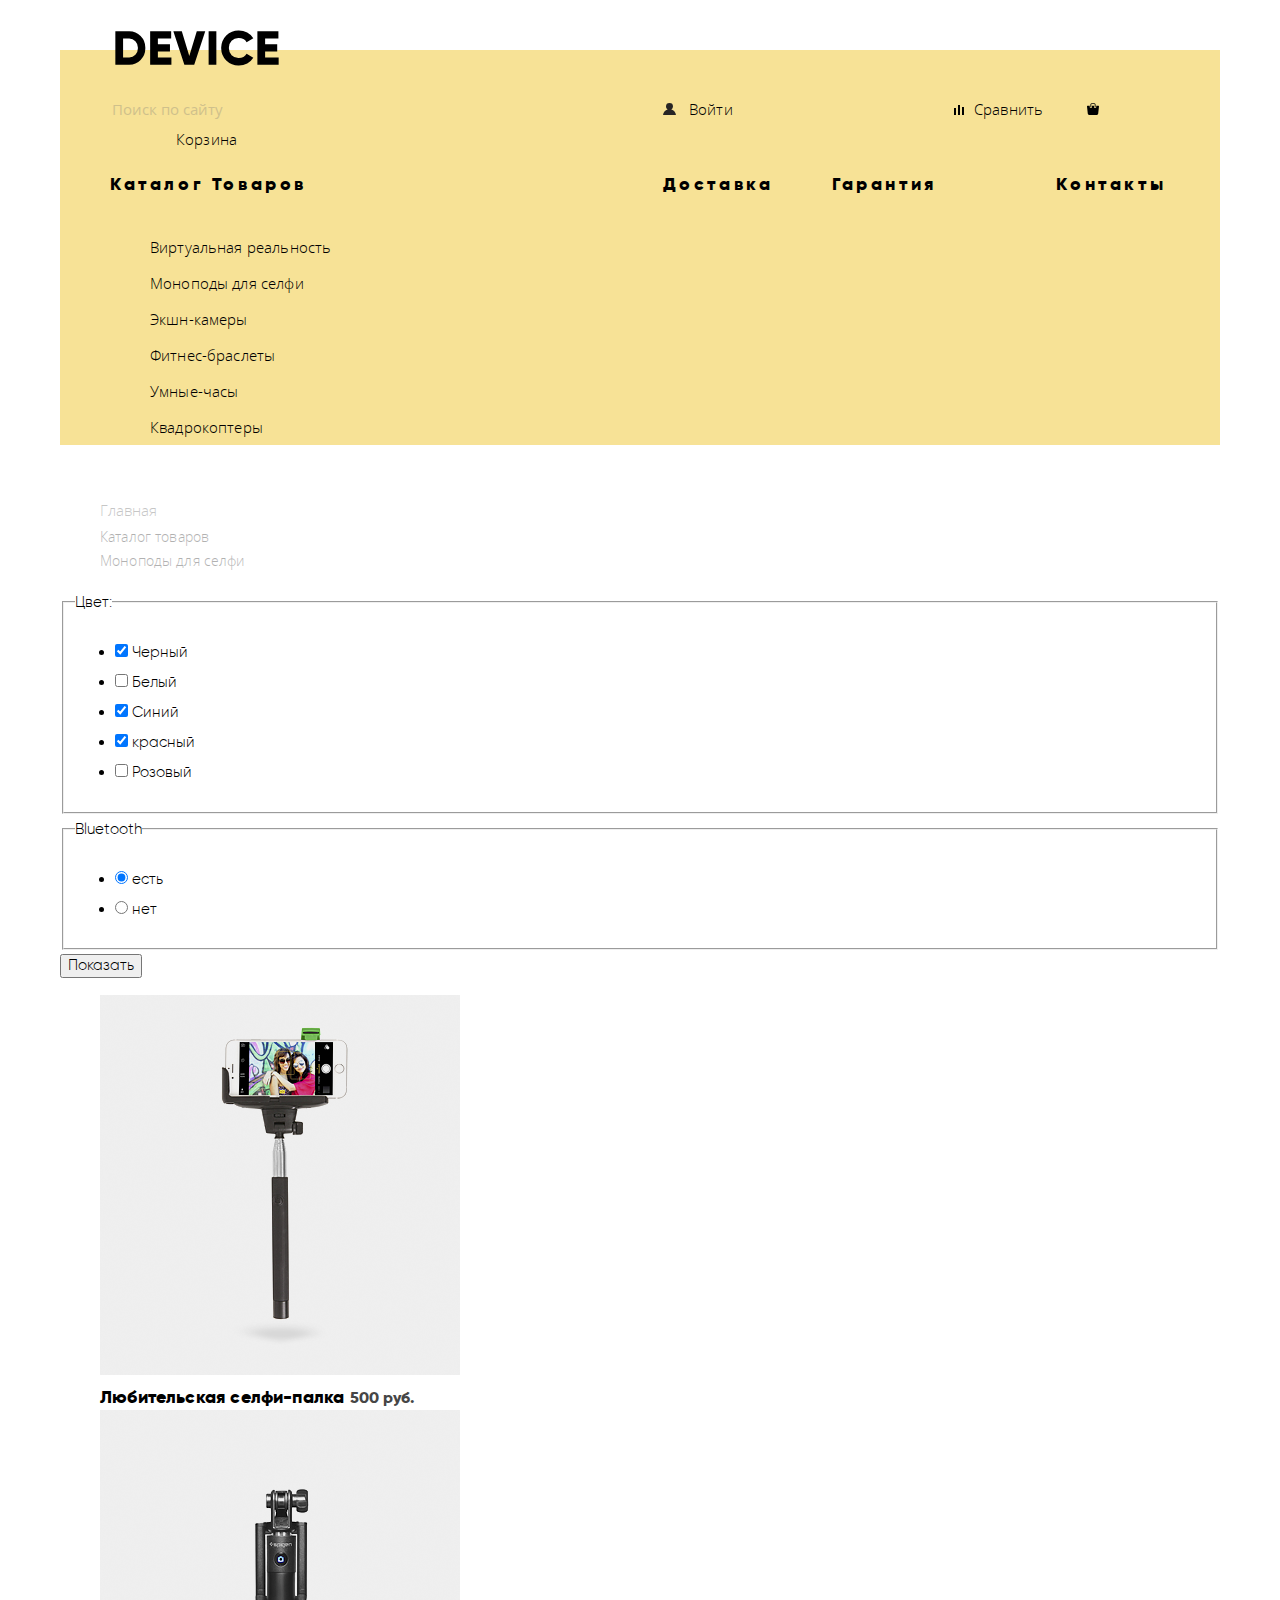
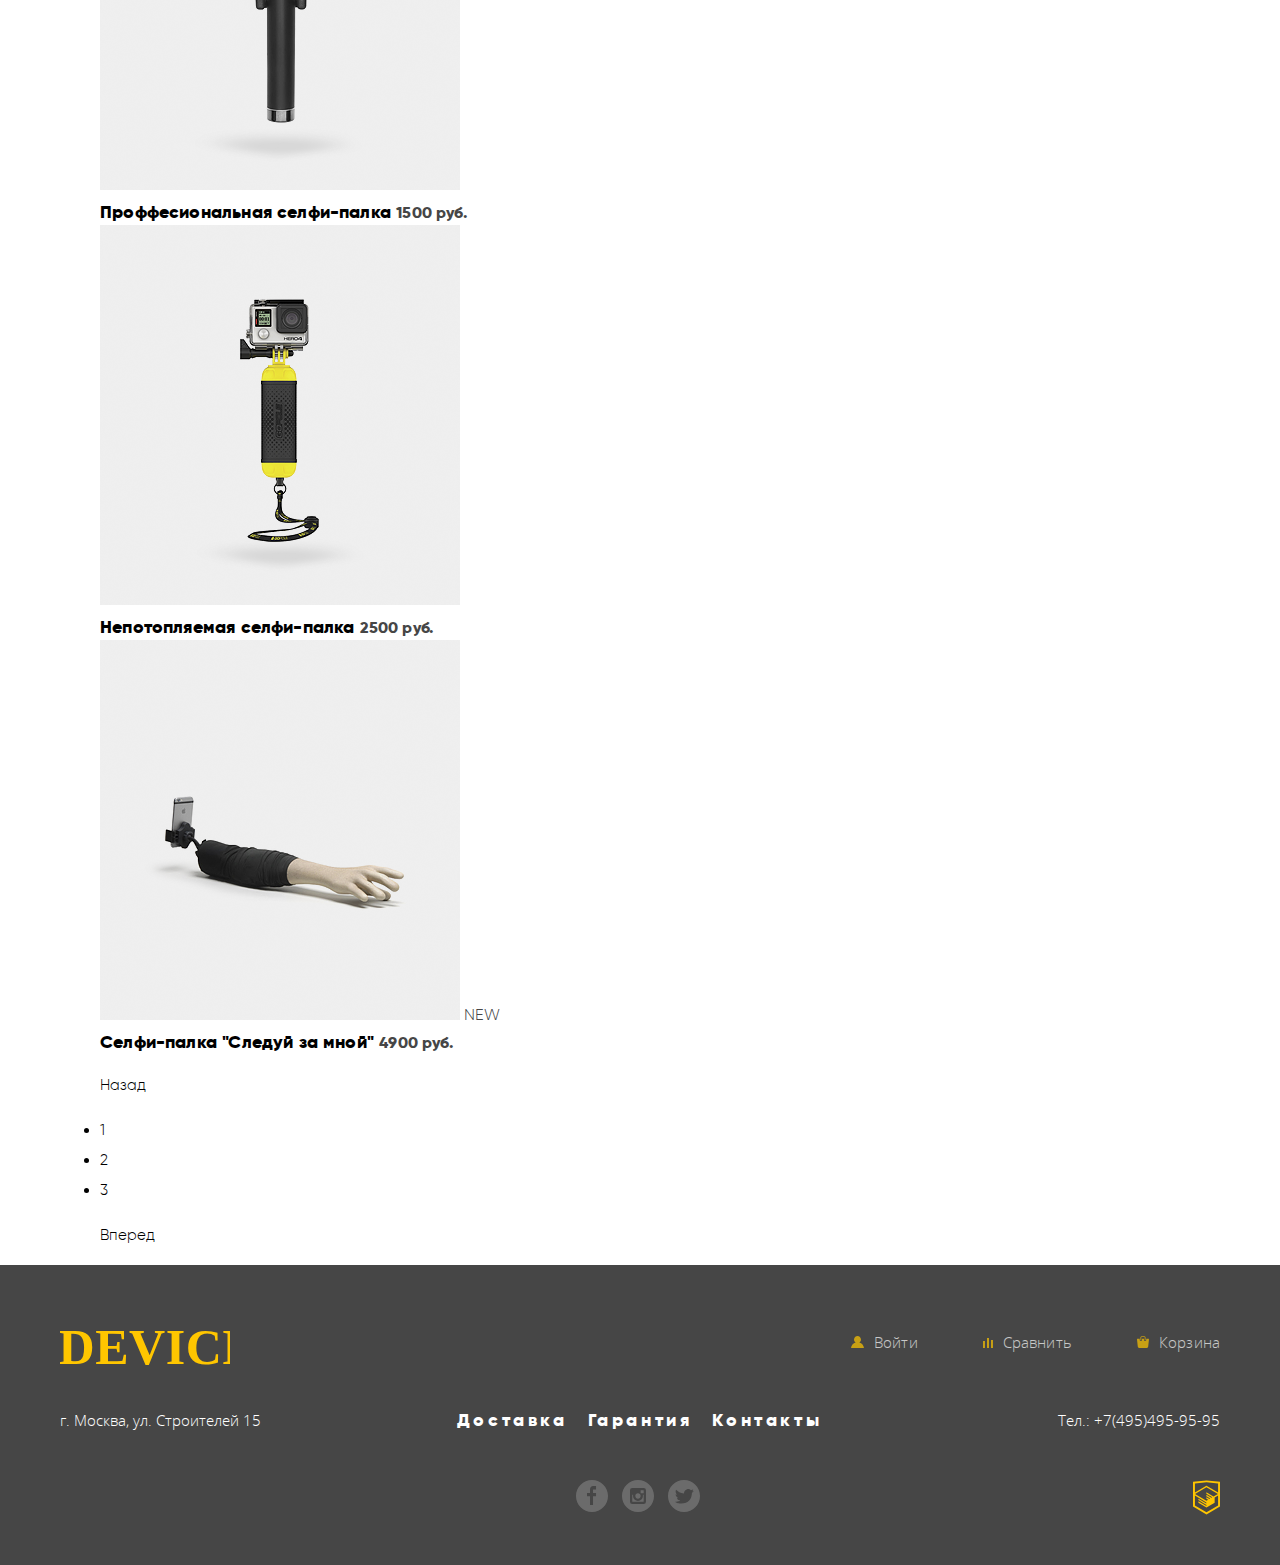
==== commit abc129c3: "//////6" ====
--- a/inner.html
+++ b/inner.html
@@ -11,7 +11,7 @@
 <body>
   <header class="header">
 
-    <img src="img/logo-device.svg" class="logo-header" width="164" height="36">
+    <a href="index.html"><img src="img/logo-device.svg" class="logo-header" alt="Device" width="164" height="36"></a>
 
     <nav class="head">
       <section class="header-main">
@@ -48,8 +48,8 @@
   </header>
 
   <main class="main">
-    <section class="main-content">
-      <section class="main-header">
+    <section class="main-content inner">
+      <section class="inner-header">
         <ul class="breadcrumbs">
           <li><a class="breadcrumbs-link index" href="index.html">Главная</a></li>
           <li><a class="breadcrumbs-link catalog" href="inner.html">Каталог товаров</a></li>
@@ -179,7 +179,7 @@
 
   <footer class="footer">
     <section class="footer-content">
-      <img src="img/logo-footer.svg" class="logo-footer" width="193" height="56">
+      <a href="index.html"><img src="img/logo-footer.svg" class="logo-footer" alt="Device" width="170" height="50"></a>
       <div class="footer-user">
         <a class="user footer-login" href="login-link">Войти</a>
         <a class="user footer-compare" href="compare.html">Сравнить</a>
--- a/css/style.css
+++ b/css/style.css
@@ -27,7 +27,7 @@
     font-family: "OpenSans";
     src: url("../fonts/opensanslight.woff2") format("woff2"),
         url("../fonts/opensanslight.woff") format("woff");
-    font-weight: lighter;
+    font-weight: 100;
     font-style: normal;
 }
 
@@ -87,15 +87,15 @@
 }
 
 .header-login {
-  margin-left: 517px;
+  margin-left: 487px;
 }
 
 .header-compare {
-  margin-left: 200px;
+  margin-left: 217px;
 }
 
 .header-cart {
-  margin-left: 27px;
+  margin-left: 40px;
 }
 
 .user::before {
@@ -149,15 +149,15 @@
 }
 
 .header-delivery {
-  margin-left: 376px;
+  margin-left: 347px;
 }
 
 .header-warranty {
-  margin-left: 37px;
+  margin-left: 50px;
 }
 
 .header-contacts {
-  margin-left: 95px;
+  margin-left: 111px;
 }
 
 
@@ -169,10 +169,14 @@
   line-height: 36px;
 }
 
+.main {
+  width: auto;
+}
+
 .main-content {
   max-width: 1160px;
   margin: auto;
-  color: #000000
+  color: #000000;
 }
 
 .breadcrumbs {
@@ -204,19 +208,59 @@
   text-align: right;
   line-height: 24px;
 }
-
-.main {
-  width: auto;
-}
-
-.main-info {
-  max-width: 1160px;
-  margin: auto;
+/*<--inner-/-index-->*/
+.main-content .index {
   font-family: "OpenSans",sans-serif;
   font-size: 15px;
   color: #464646;
   letter-spacing: 0;
   line-height: 30px;
+}
+
+.main-content .index h2 {
+  font-family: "Gilroy",sans-serif;
+  font-size: 47px;
+  color: #000000;
+  letter-spacing: 0.21px;
+  line-height: 48px;
+}
+
+.selfi-palka {
+  display: flex;
+  justify-content: space-between;
+  margin: auto 65px;
+}
+
+.specification {
+  flex-direction: column;
+  }
+
+section .settings {
+
+  }
+
+.settings {
+  display: inline-block;
+  margin-right: 30px;
+}
+
+.settings h2 {
+  font-family: "OpenSans",sans-serif;
+font-size: 36px;
+color: #000000;
+letter-spacing: 0.36px;
+line-height: 48px;
+}
+
+.settings span {
+  font-family: "OpenSans",sans-serif;
+  font-size: 13px;
+  color: #464646;
+  letter-spacing: 0.13px;
+  line-height: 20px;
+}
+
+.main-info {
   display: flex;
   flex-wrap: wrap;
   justify-content: space-between;
@@ -234,14 +278,6 @@
   width: 560px;
   }
 
-.main-info h2 {
-  font-family: "Gilroy",sans-serif;
-  font-size: 47px;
-  color: #000000;
-  letter-spacing: 0.21px;
-  line-height: 48px;
-}
-
 .about p {
   margin-bottom: 35px;
 }
@@ -265,7 +301,6 @@
   color: #000000;
   letter-spacing: 3.5px;
   line-height: 24px;
-  background: url("../img/line.svg") 50% 50% no-repeat;
 }
 
 .link-info a:nth-child(2) {
@@ -286,6 +321,7 @@
   color: #FFFFFF;
   background: #464646;
   width: auto;
+  height: 300px;
 }
 
 .footer-content {
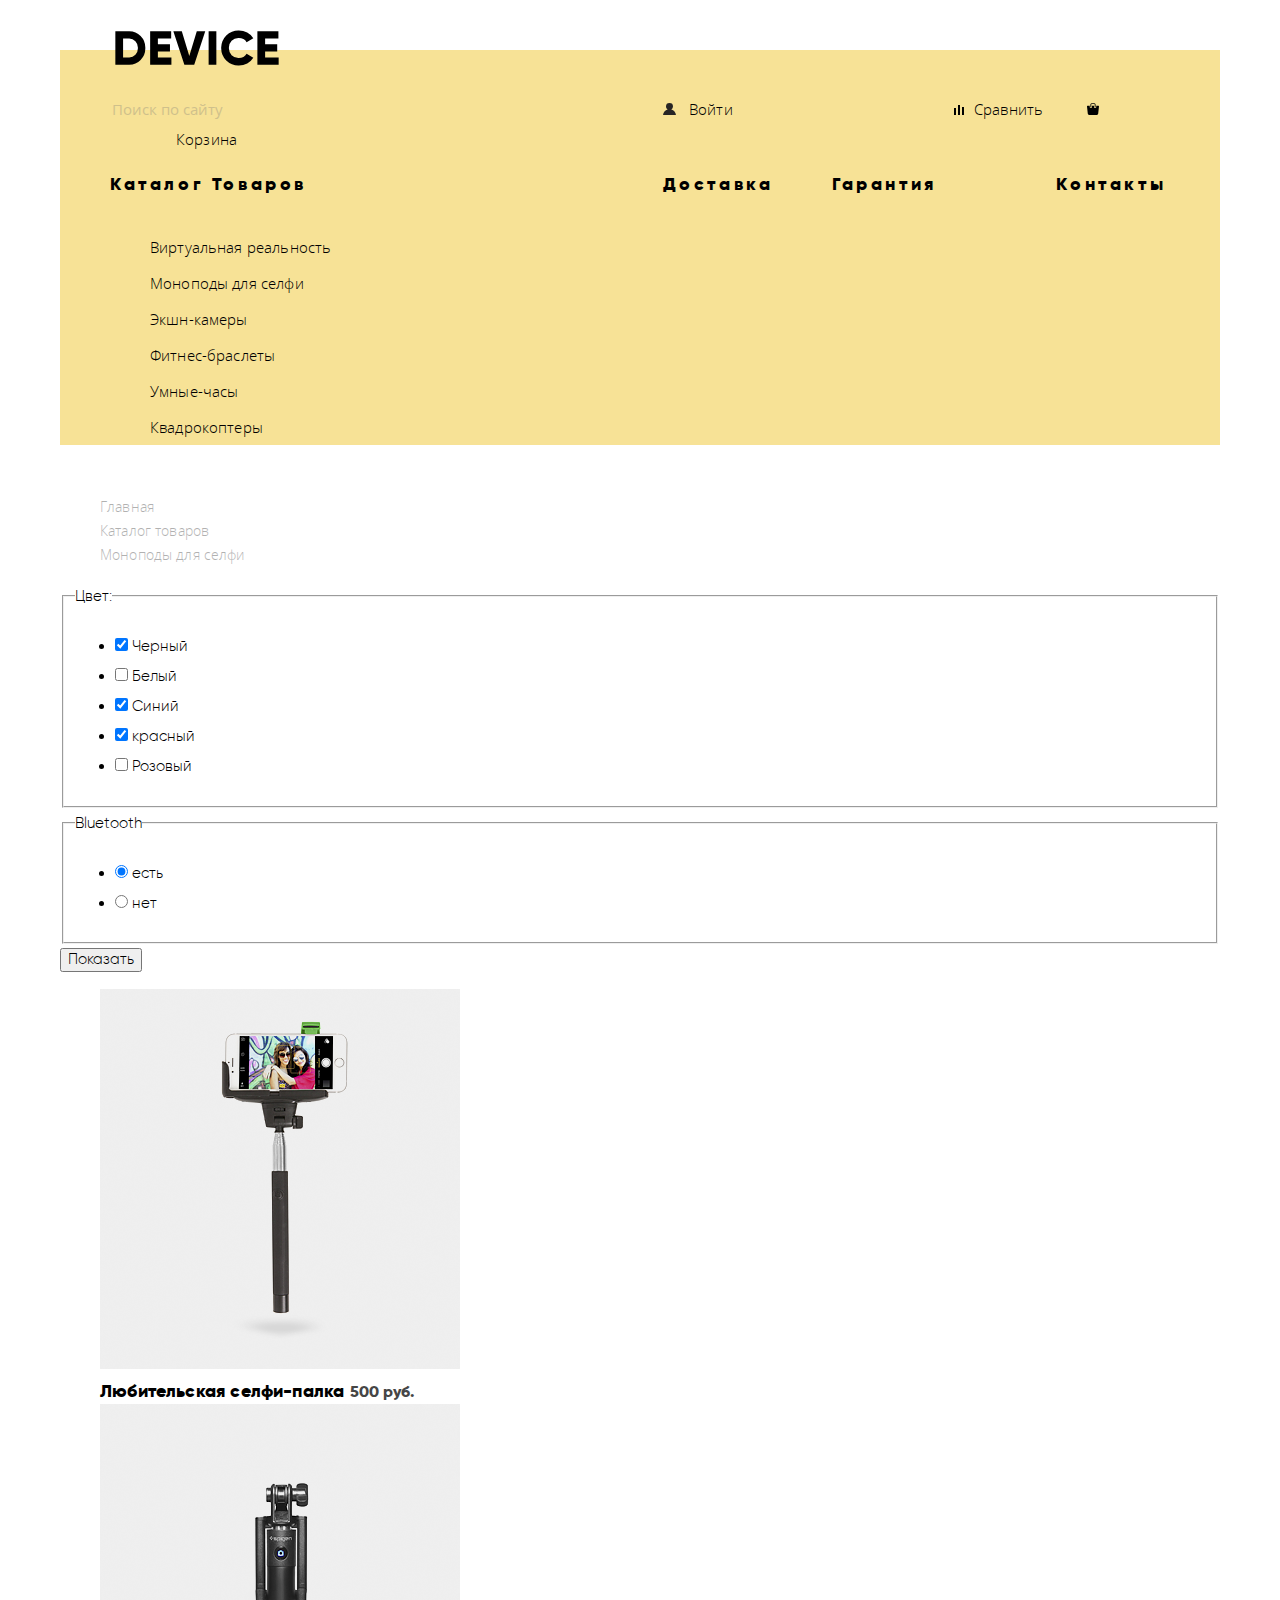
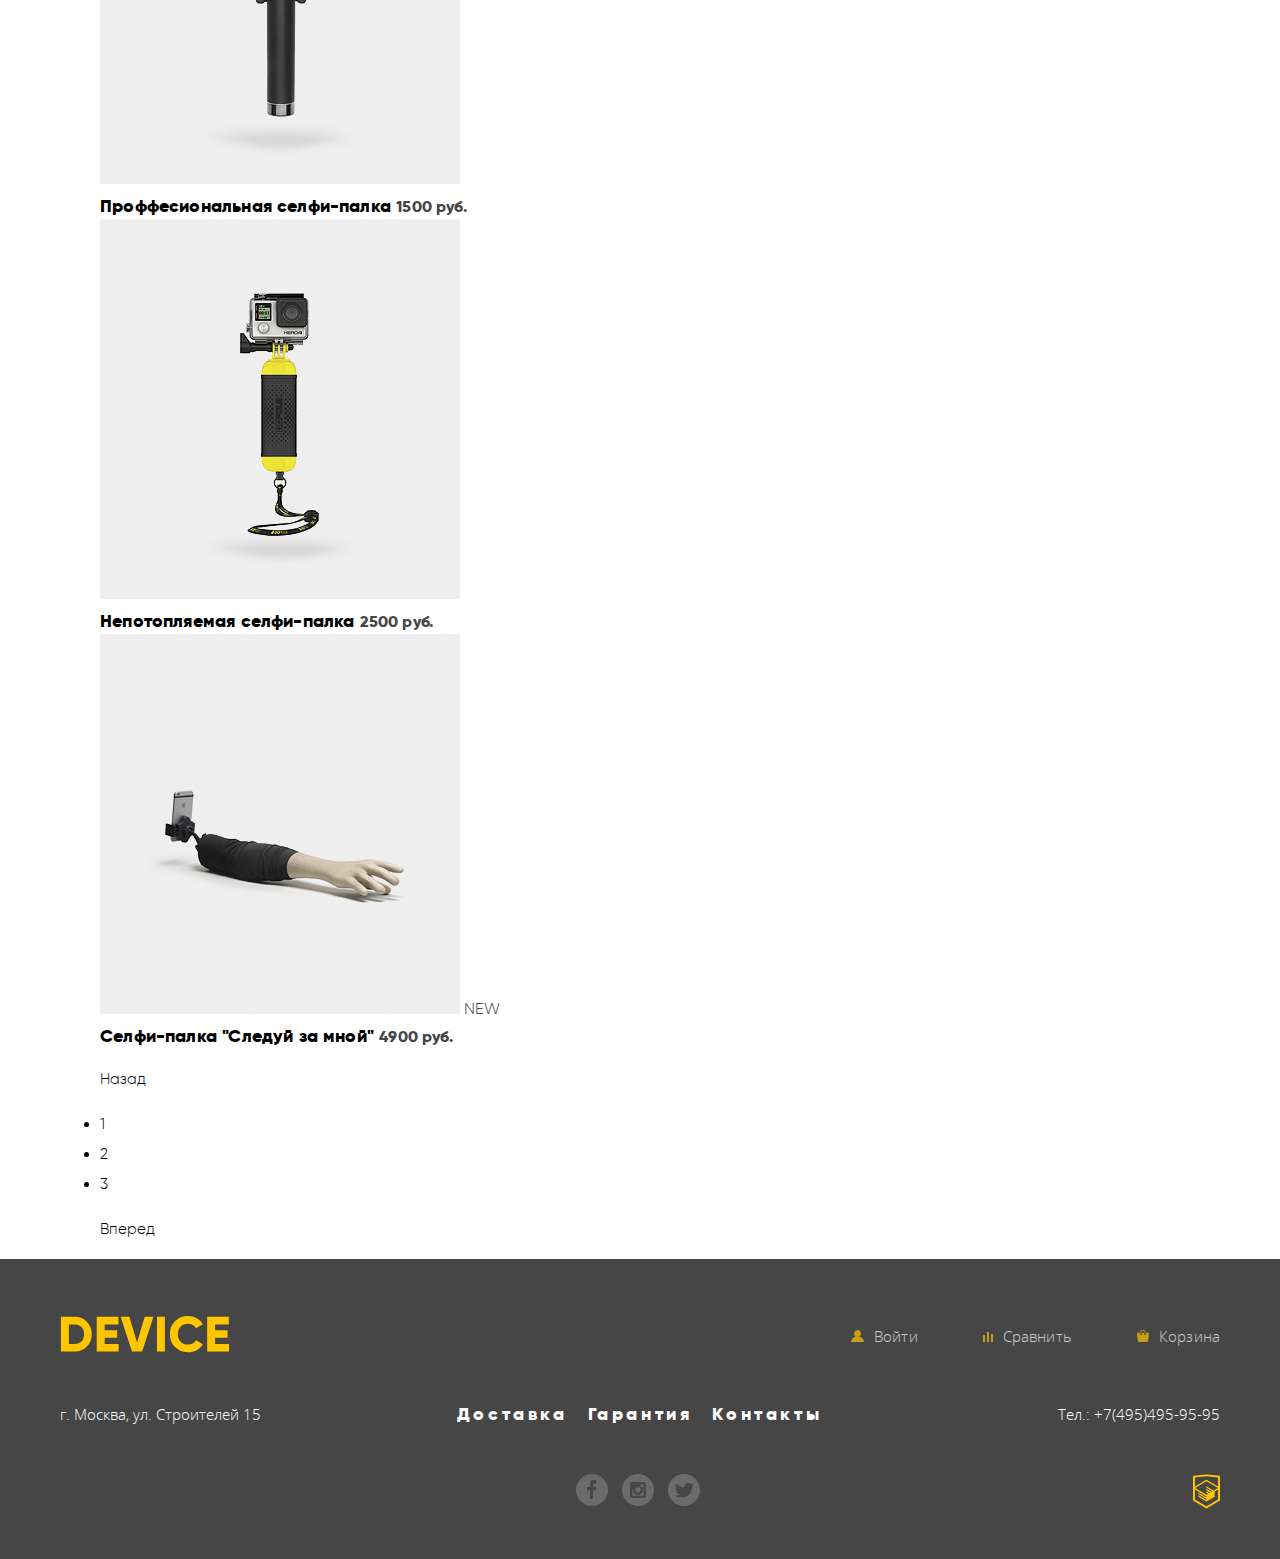
==== commit cd5d64bb: "required" ====
--- a/inner.html
+++ b/inner.html
@@ -47,8 +47,8 @@
     </nav>
   </header>
 
-  <main class="main">
-    <section class="main-content inner">
+  <main class="main inner">
+    <section class="main-content">
       <section class="inner-header">
         <ul class="breadcrumbs">
           <li><a class="breadcrumbs-link index" href="index.html">Главная</a></li>
--- a/css/style.css
+++ b/css/style.css
@@ -52,7 +52,7 @@
 .header {
   position:relative;
   width: 1160px;
-  margin: 50px auto;
+  margin: auto;
   background: #f7e296;
 }
 
@@ -169,16 +169,12 @@
   line-height: 36px;
 }
 
-.main {
-  width: auto;
-}
-
 .main-content {
   max-width: 1160px;
-  margin: auto;
-  color: #000000;
-}
-
+  margin: 0 auto;
+  color: #000000;
+}
+/*inner-->*/
 .breadcrumbs {
   list-style: none;
   opacity: 0.3;
@@ -200,7 +196,7 @@
   line-height: 24px;
 }
 
-span {
+.inner span {
   font-family: "Gilroy",sans-serif;
   font-size: 16px;
   color: #464646;
@@ -208,35 +204,41 @@
   text-align: right;
   line-height: 24px;
 }
+
 /*<--inner-/-index-->*/
-.main-content .index {
-  font-family: "OpenSans",sans-serif;
-  font-size: 15px;
-  color: #464646;
-  letter-spacing: 0;
-  line-height: 30px;
-}
-
-.main-content .index h2 {
-  font-family: "Gilroy",sans-serif;
+.index h1 {
+  font-family: "Gilroy" , sans-serif;
   font-size: 47px;
   color: #000000;
-  letter-spacing: 0.21px;
+  letter-spacing: 0.17px;
+  line-height: 56px;
+}
+.index h2 {
+  font-family: "OpenSans",sans-serif;
+  font-size: 36px;
+  color: #000000;
+  letter-spacing: 0.36px;
   line-height: 48px;
+  position: relative;
+}
+
+.index span {
+  font-family: "Gilroy", sans-serif;
+  font-size: 18px;
+  font-weight: bold;
+  color: #000000;
+  letter-spacing: 3.5px;
+  line-height: 24px;
 }
 
 .selfi-palka {
   display: flex;
   justify-content: space-between;
-  margin: auto 65px;
+  margin: 0 50px 50px 50px;
 }
 
 .specification {
   flex-direction: column;
-  }
-
-section .settings {
-
   }
 
 .settings {
@@ -246,10 +248,10 @@
 
 .settings h2 {
   font-family: "OpenSans",sans-serif;
-font-size: 36px;
-color: #000000;
-letter-spacing: 0.36px;
-line-height: 48px;
+  font-size: 36px;
+  color: #000000;
+  letter-spacing: 0.36px;
+  line-height: 48px;
 }
 
 .settings span {
@@ -260,8 +262,43 @@
   line-height: 20px;
 }
 
+.options {
+  display: flex;
+  justify-content: space-between;
+  margin: 0 20px 50px 20px;
+}
+.main-delivery {
+  width: auto;
+  height: 300px;
+  background: #E5E5E5;
+}
+
+.main-delivery section {
+  max-width: 1160px;
+  margin: auto;
+  display: flex;
+  justify-content: space-between;
+}
+
+
+.main-delivery .link-info {
+  flex-direction: column;
+  align-items:
+  max-width: 150px;
+}
+
+.link-info span:nth-child(2) {
+  margin: 30px 0;
+}
+
+.delivery-block {
+  max-width: 450px;
+}
+
 .main-info {
   display: flex;
+  max-width: 1160px;
+  margin: auto;
   flex-wrap: wrap;
   justify-content: space-between;
   align-items: stretch;
@@ -291,16 +328,6 @@
   line-height: 40px;
   margin-top: 45px;
   margin-bottom: 45px;
-}
-
-
-.link-info a {
-  font-family: "Gilroy",sans-serif;
-  font-size: 18px;
-  font-weight: bold;
-  color: #000000;
-  letter-spacing: 3.5px;
-  line-height: 24px;
 }
 
 .link-info a:nth-child(2) {
